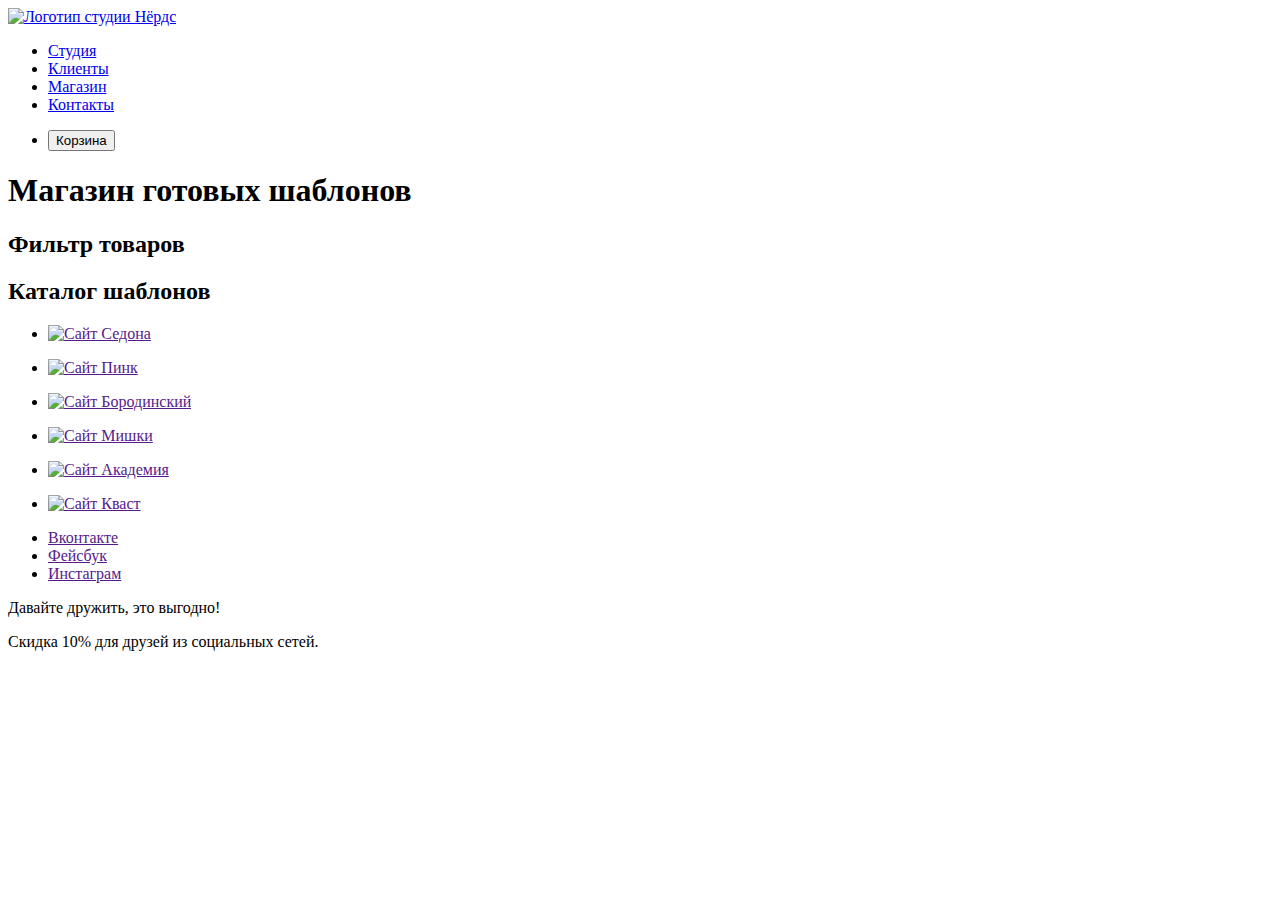
==== catalog.html @ 2052ce9f "Написал 1ю страницу и каталог" ====
<!DOCTYPE html>
<html lang="ru">
  <head>
    <meta charset="utf-8">
    <title>Магазин студии Нёрдс</title>
  </head>

  <body>

    <header>
      <nav>
        <a href="index.html">
          <img src="img/index-logo.svg" width="" height="" alt="Логотип студии Нёрдс">
        </a>
        <ul>
          <li><a href="#">Студия</a></li>
          <li><a href="#">Клиенты</a></li>
          <li class="site-navigation-activ"><a href="catalog.html">Магазин</a></li>
          <li><a href="#">Контакты</a></li>
        </ul>
        <ul>
          <li>
            <button type="button">Корзина</button>
          </li>
        </ul>
      </nav>
    </header>
    <main>
      <h1>Магазин готовых шаблонов</h1>
        <section class="filters">
          <h2>Фильтр товаров</h2>  <!--Скрытый заголовок-->
          <!--Здесь будет форма-->
        </section>
        <section class="catalog">
          <h2>Каталог шаблонов</h2>
          <ul>
            <li>
              <p>
                <a href="">
                  <img src="sedona.cvg" width="" height="" alt="Сайт Седона">
                </a>
              </p>
            </li>
            <li>
              <p>
                <a href="">
                  <img src="pink.cvg" width="" height="" alt="Сайт Пинк">
                </a>
              </p>
            </li>
            <li>
              <p>
                <a href="">
                  <img src="borodinski.cvg" width="" height="" alt="Сайт Бородинский">
                </a>
              </p>
            </li>
            <li>
              <p>
                <a href="">
                  <img src="mishki.cvg" width="" height="" alt="Сайт Мишки">
                </a>
              </p>
            </li>
            <li>
              <p>
                <a href="">
                  <img src="academy.cvg" width="" height="" alt="Сайт Академия">
                </a>
              </p>
            </li>
            <li>
              <p>
                <a href="">
                  <img src="cvast.cvg" width="" height="" alt="Сайт Кваст">
                </a>
              </p>
            </li>
          </ul>
        </section>
    </main>
    <footer>
      <ul>
        <li><a href="">Вконтакте</a></li>
        <li><a href="">Фейсбук</a></li>
        <li><a href="">Инстаграм</a></li>
      </ul>
      <p>Давайте дружить, это выгодно!</p>
      <p>Скидка 10% для друзей из социальных сетей.</p>
    </footer>
</body>
</html>
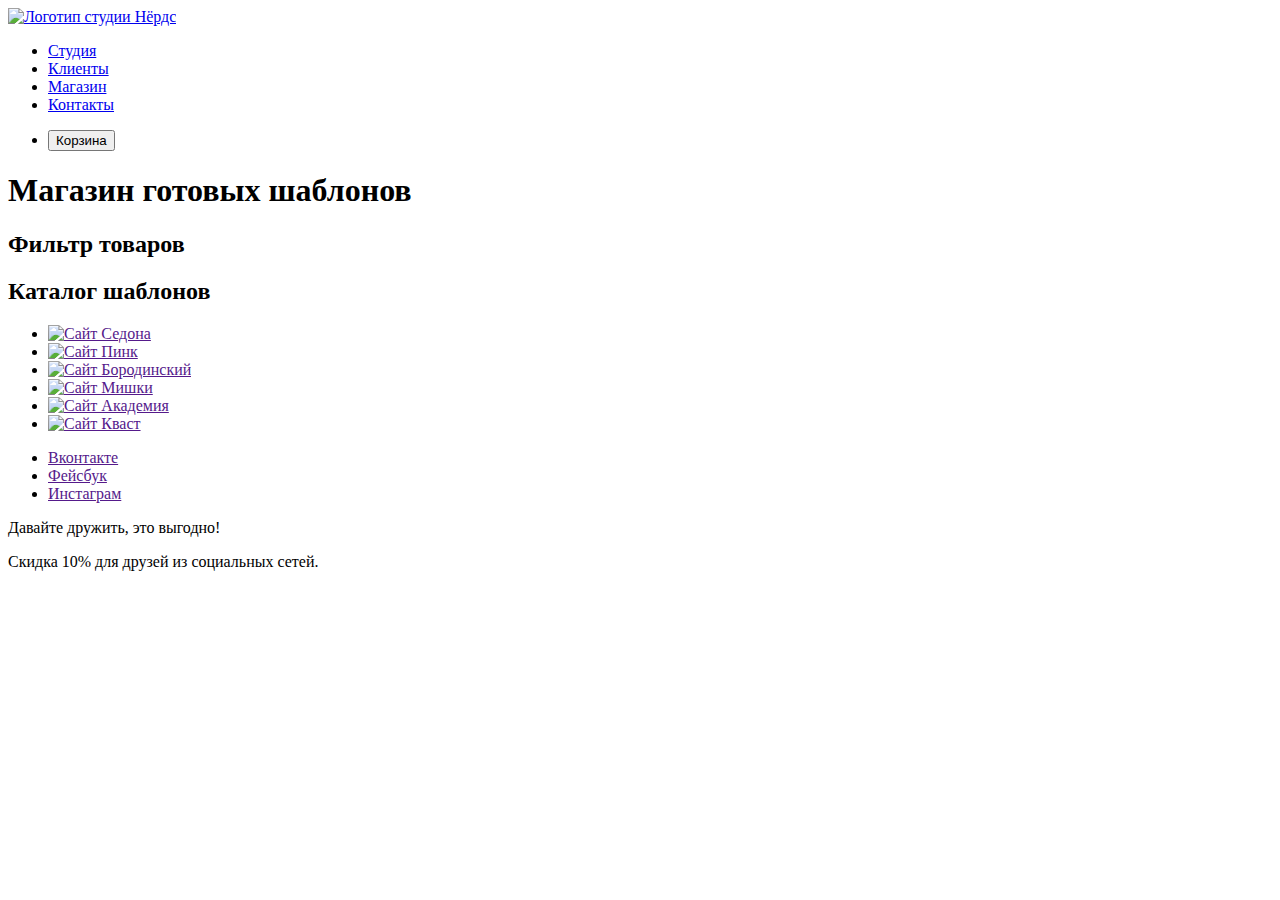
==== commit 8517b476: "Исправление №1" ====
--- a/catalog.html
+++ b/catalog.html
@@ -1,29 +1,29 @@
+
+
 <!DOCTYPE html>
 <html lang="ru">
   <head>
     <meta charset="utf-8">
     <title>Магазин студии Нёрдс</title>
   </head>
-
   <body>
-
     <header>
+      <a href="index.html">
+        <img src="img/index-logo.svg" width="" height="" alt="Логотип студии Нёрдс">
+      </a>
       <nav>
-        <a href="index.html">
-          <img src="img/index-logo.svg" width="" height="" alt="Логотип студии Нёрдс">
-        </a>
         <ul>
           <li><a href="#">Студия</a></li>
           <li><a href="#">Клиенты</a></li>
           <li class="site-navigation-activ"><a href="catalog.html">Магазин</a></li>
           <li><a href="#">Контакты</a></li>
         </ul>
-        <ul>
-          <li>
-            <button type="button">Корзина</button>
-          </li>
-        </ul>
       </nav>
+      <ul>
+        <li>
+          <button type="button">Корзина</button>
+        </li>
+      </ul>
     </header>
     <main>
       <h1>Магазин готовых шаблонов</h1>
@@ -35,46 +35,34 @@
           <h2>Каталог шаблонов</h2>
           <ul>
             <li>
-              <p>
-                <a href="">
-                  <img src="sedona.cvg" width="" height="" alt="Сайт Седона">
-                </a>
-              </p>
+              <a href="">
+                <img src="sedona.cvg" width="" height="" alt="Сайт Седона">
+              </a>
             </li>
             <li>
-              <p>
-                <a href="">
-                  <img src="pink.cvg" width="" height="" alt="Сайт Пинк">
-                </a>
-              </p>
+              <a href="">
+                <img src="pink.cvg" width="" height="" alt="Сайт Пинк">
+              </a>
             </li>
             <li>
-              <p>
-                <a href="">
-                  <img src="borodinski.cvg" width="" height="" alt="Сайт Бородинский">
-                </a>
-              </p>
+              <a href="">
+                <img src="borodinski.cvg" width="" height="" alt="Сайт Бородинский">
+              </a>
             </li>
             <li>
-              <p>
-                <a href="">
-                  <img src="mishki.cvg" width="" height="" alt="Сайт Мишки">
-                </a>
-              </p>
+              <a href="">
+                <img src="mishki.cvg" width="" height="" alt="Сайт Мишки">
+              </a>
             </li>
             <li>
-              <p>
-                <a href="">
-                  <img src="academy.cvg" width="" height="" alt="Сайт Академия">
-                </a>
-              </p>
+              <a href="">
+                <img src="academy.cvg" width="" height="" alt="Сайт Академия">
+              </a>
             </li>
             <li>
-              <p>
-                <a href="">
-                  <img src="cvast.cvg" width="" height="" alt="Сайт Кваст">
-                </a>
-              </p>
+              <a href="">
+                <img src="cvast.cvg" width="" height="" alt="Сайт Кваст">
+              </a>
             </li>
           </ul>
         </section>
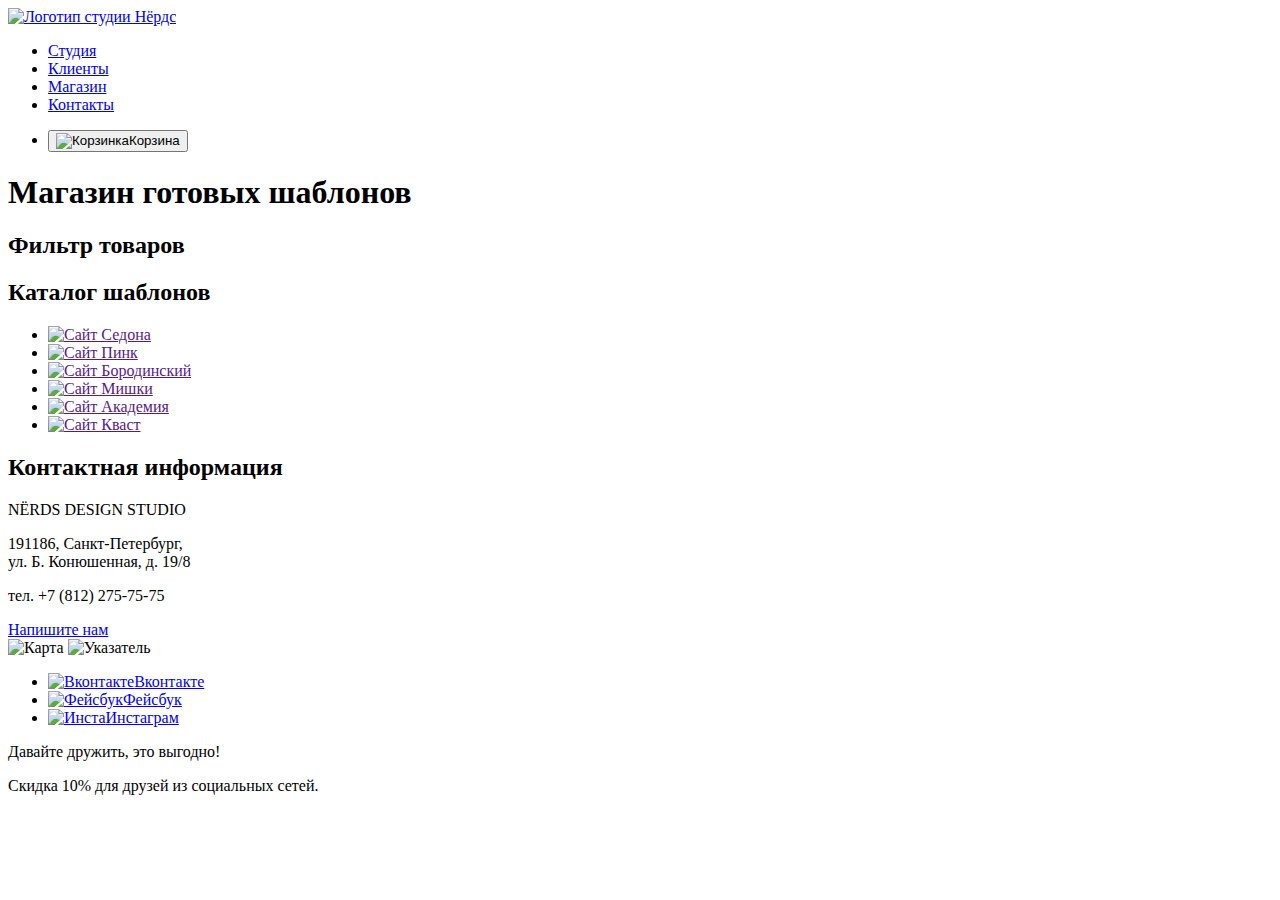
==== commit dda0a536: "Задание 3 попытка 1" ====
--- a/catalog.html
+++ b/catalog.html
@@ -1,5 +1,3 @@
-
-
 <!DOCTYPE html>
 <html lang="ru">
   <head>
@@ -21,14 +19,16 @@
       </nav>
       <ul>
         <li>
-          <button type="button">Корзина</button>
+          <button type="button">
+            <img src="img/cart-icon.svg" alt="Корзинка" style="vertical-align: middle">Корзина</button>
         </li>
       </ul>
     </header>
     <main>
       <h1>Магазин готовых шаблонов</h1>
         <section class="filters">
-          <h2>Фильтр товаров</h2>  <!--Скрытый заголовок-->
+          <!-- <Будет cкрытым -->
+          <h2>Фильтр товаров</h2>
           <!--Здесь будет форма-->
         </section>
         <section class="catalog">
@@ -36,42 +36,55 @@
           <ul>
             <li>
               <a href="">
-                <img src="sedona.cvg" width="" height="" alt="Сайт Седона">
+                <img src="img/sedona.jpg" width="360" height="576" alt="Сайт Седона">
               </a>
             </li>
             <li>
               <a href="">
-                <img src="pink.cvg" width="" height="" alt="Сайт Пинк">
+                <img src="img/pink.jpg" width="360" height="576" alt="Сайт Пинк">
               </a>
             </li>
             <li>
               <a href="">
-                <img src="borodinski.cvg" width="" height="" alt="Сайт Бородинский">
+                <img src="img/barbershop.jpg" width="360" height="576" alt="Сайт Бородинский">
               </a>
             </li>
             <li>
               <a href="">
-                <img src="mishki.cvg" width="" height="" alt="Сайт Мишки">
+                <img src="img/mishka.jpg" width="360" height="576" alt="Сайт Мишки">
               </a>
             </li>
             <li>
               <a href="">
-                <img src="academy.cvg" width="" height="" alt="Сайт Академия">
+                <img src="img/aplus.jpg" width="360" height="576" alt="Сайт Академия">
               </a>
             </li>
             <li>
               <a href="">
-                <img src="cvast.cvg" width="" height="" alt="Сайт Кваст">
+                <img src="img/kvast.jpg" width="360" height="576" alt="Сайт Кваст">
               </a>
             </li>
           </ul>
         </section>
+        <section>
+          <!-- <Будет cкрытым -->
+          <h2>Контактная информация</h2>
+          <p>NЁRDS DESIGN STUDIO</p>
+          <p>191186, Санкт-Петербург,<br>
+            ул. Б. Конюшенная, д. 19/8</p>
+          <p>тел. +7 (812) 275-75-75</p>
+          <a href="#">Напишите нам</a>
+        </section>
+        <div>
+          <img src="img/map 2.png" width="1440" height="416" alt="Карта">
+          <img src="img/map-marker.png" width="231" height="190" alt="Указатель">
+        </div>
     </main>
     <footer>
       <ul>
-        <li><a href="">Вконтакте</a></li>
-        <li><a href="">Фейсбук</a></li>
-        <li><a href="">Инстаграм</a></li>
+        <li><a href="https://vk.com"><img src="img/vk-icon.png" width="26" height="15" alt="Вконтакте">Вконтакте</a></li>
+        <li><a href="https://uk-ua.facebook.com"><img src="img/fb-icon.png" width="12" height="22" alt="Фейсбук">Фейсбук</a></li>
+        <li><a href="https://www.instagram.com"><img src="img/insta-icon.png" width="21" height="21" alt="Инста">Инстаграм</a></li>
       </ul>
       <p>Давайте дружить, это выгодно!</p>
       <p>Скидка 10% для друзей из социальных сетей.</p>
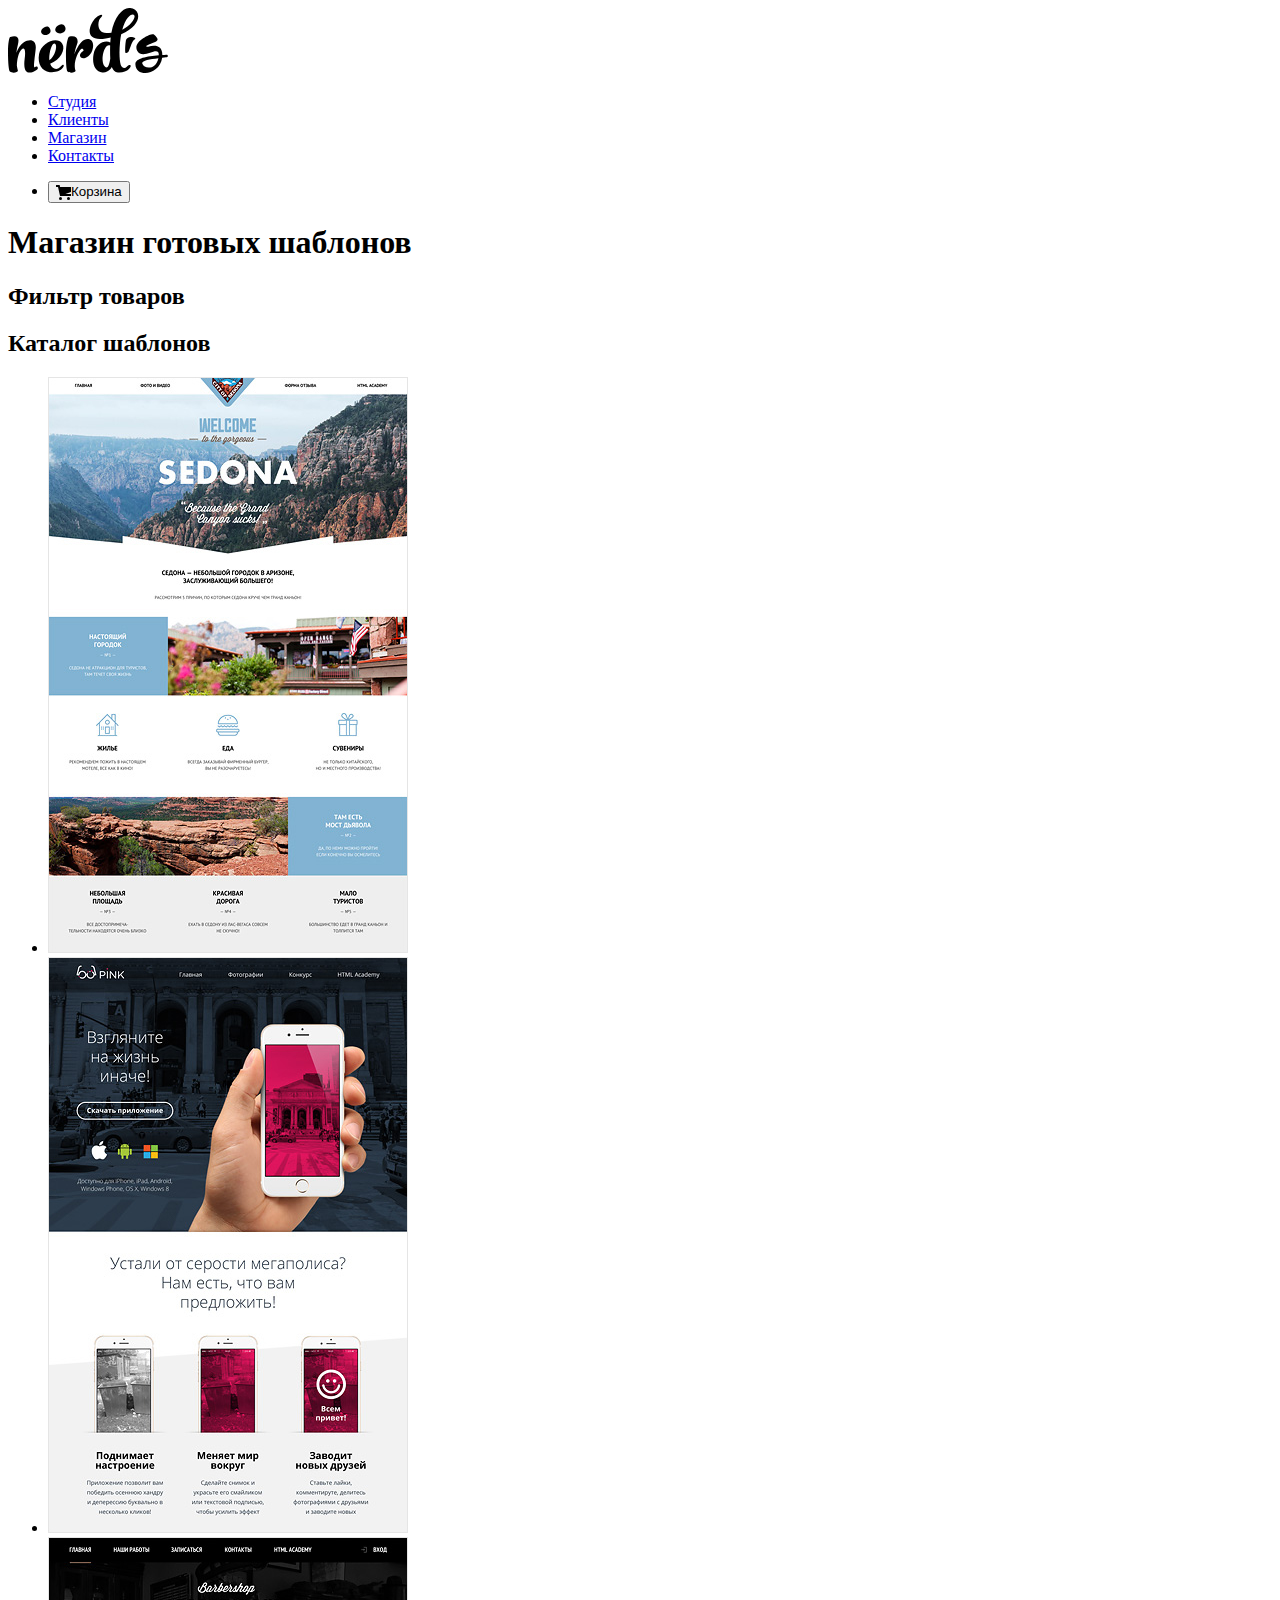
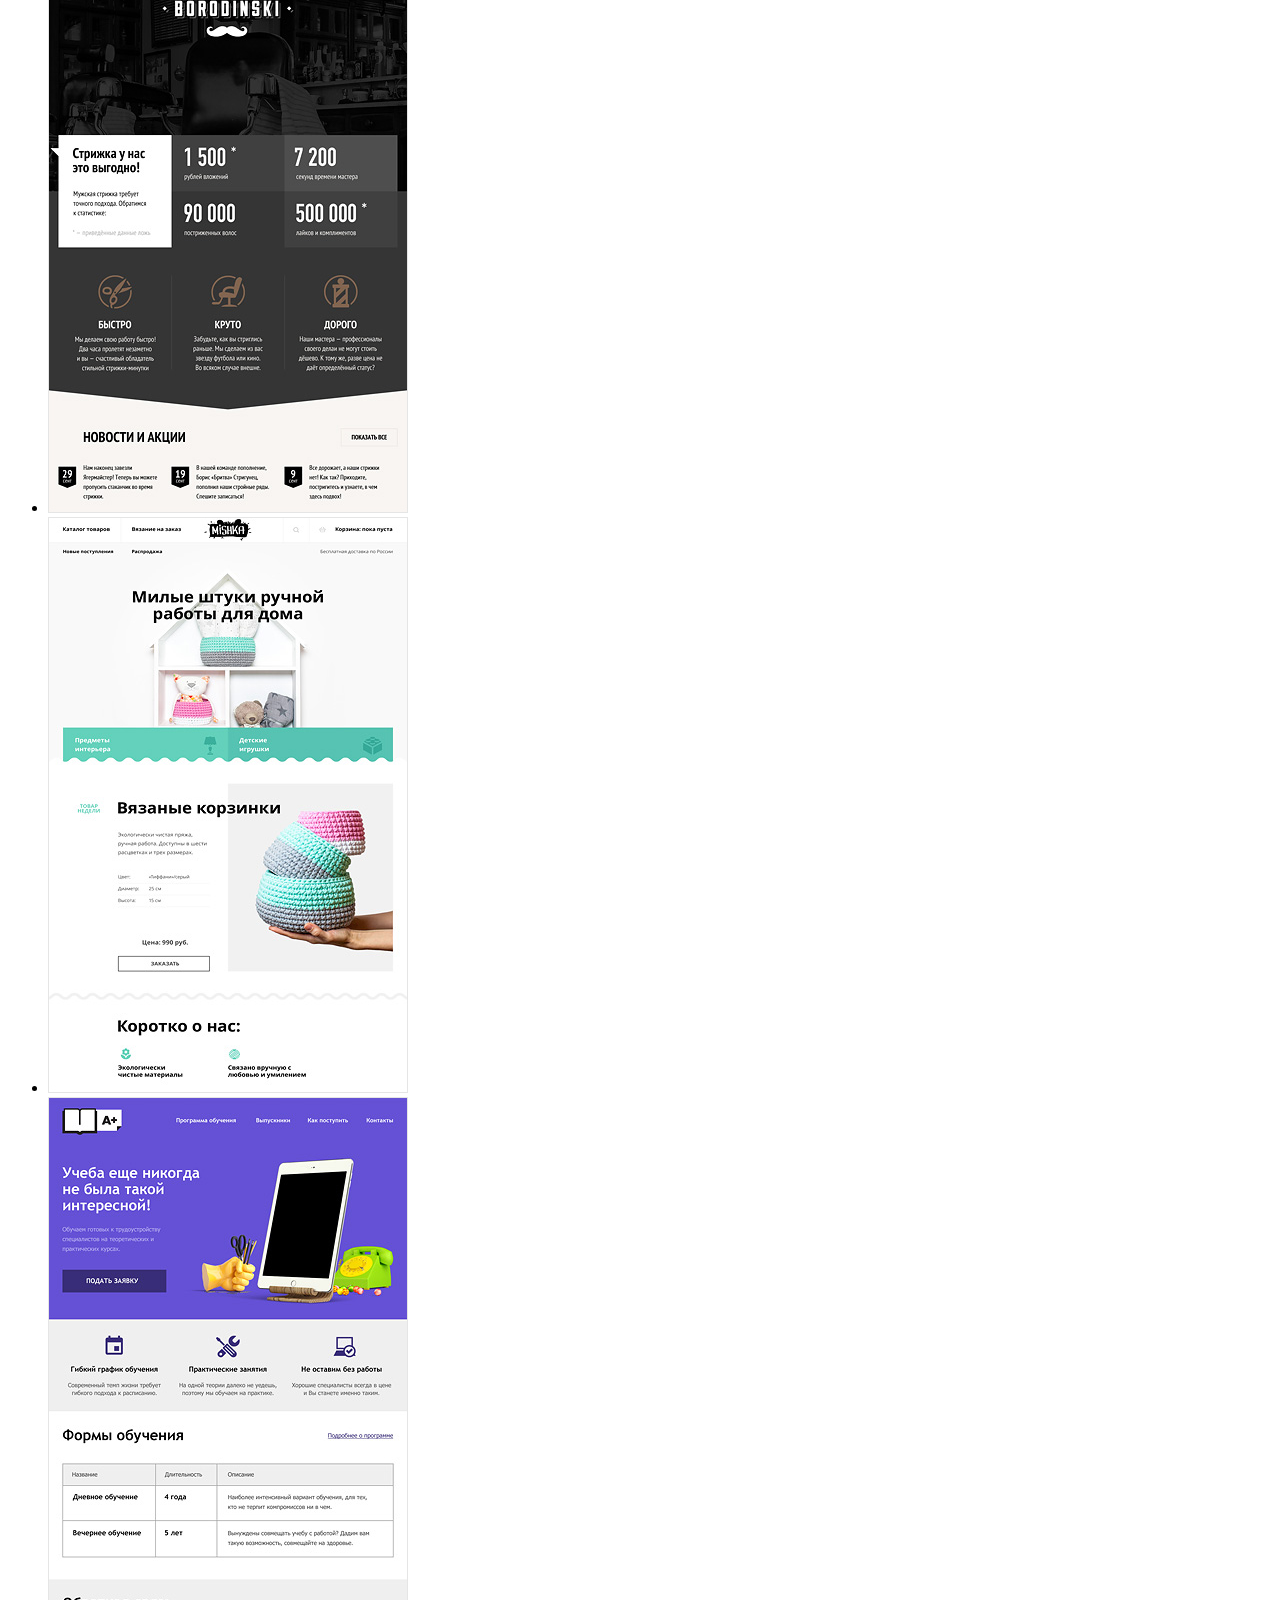
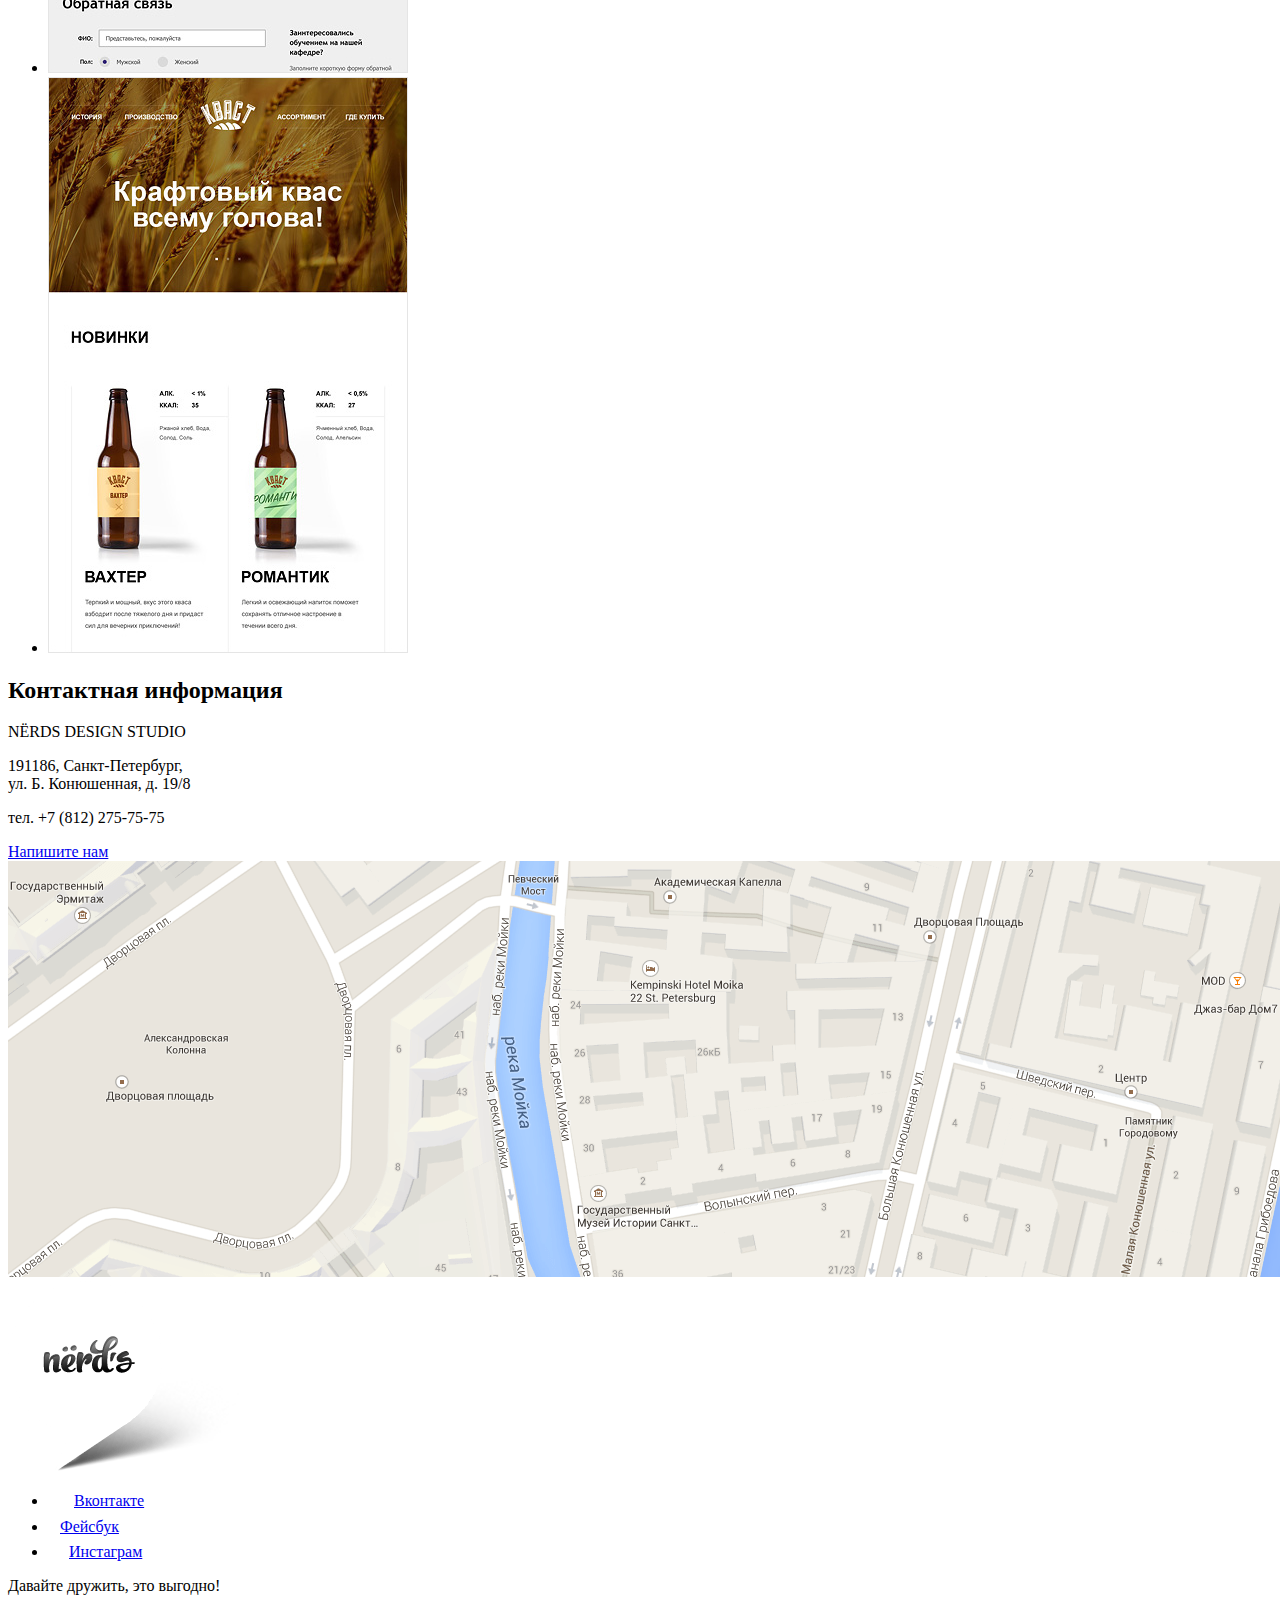
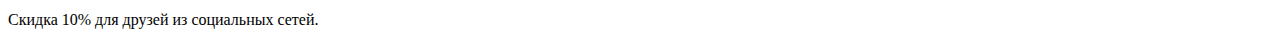
==== commit 04e3143a: "Добавил форму+исправления" ====
--- a/catalog.html
+++ b/catalog.html
@@ -61,7 +61,7 @@
             </li>
             <li>
               <a href="">
-                <img src="img/kvast.jpg" width="360" height="576" alt="Сайт Кваст">
+                <img src="img/shop-cvast.jpg" width="360" height="576" alt="Сайт Кваст">
               </a>
             </li>
           </ul>
@@ -76,7 +76,7 @@
           <a href="#">Напишите нам</a>
         </section>
         <div>
-          <img src="img/map 2.png" width="1440" height="416" alt="Карта">
+          <img src="img/map.png" width="1440" height="416" alt="Карта">
           <img src="img/map-marker.png" width="231" height="190" alt="Указатель">
         </div>
     </main>
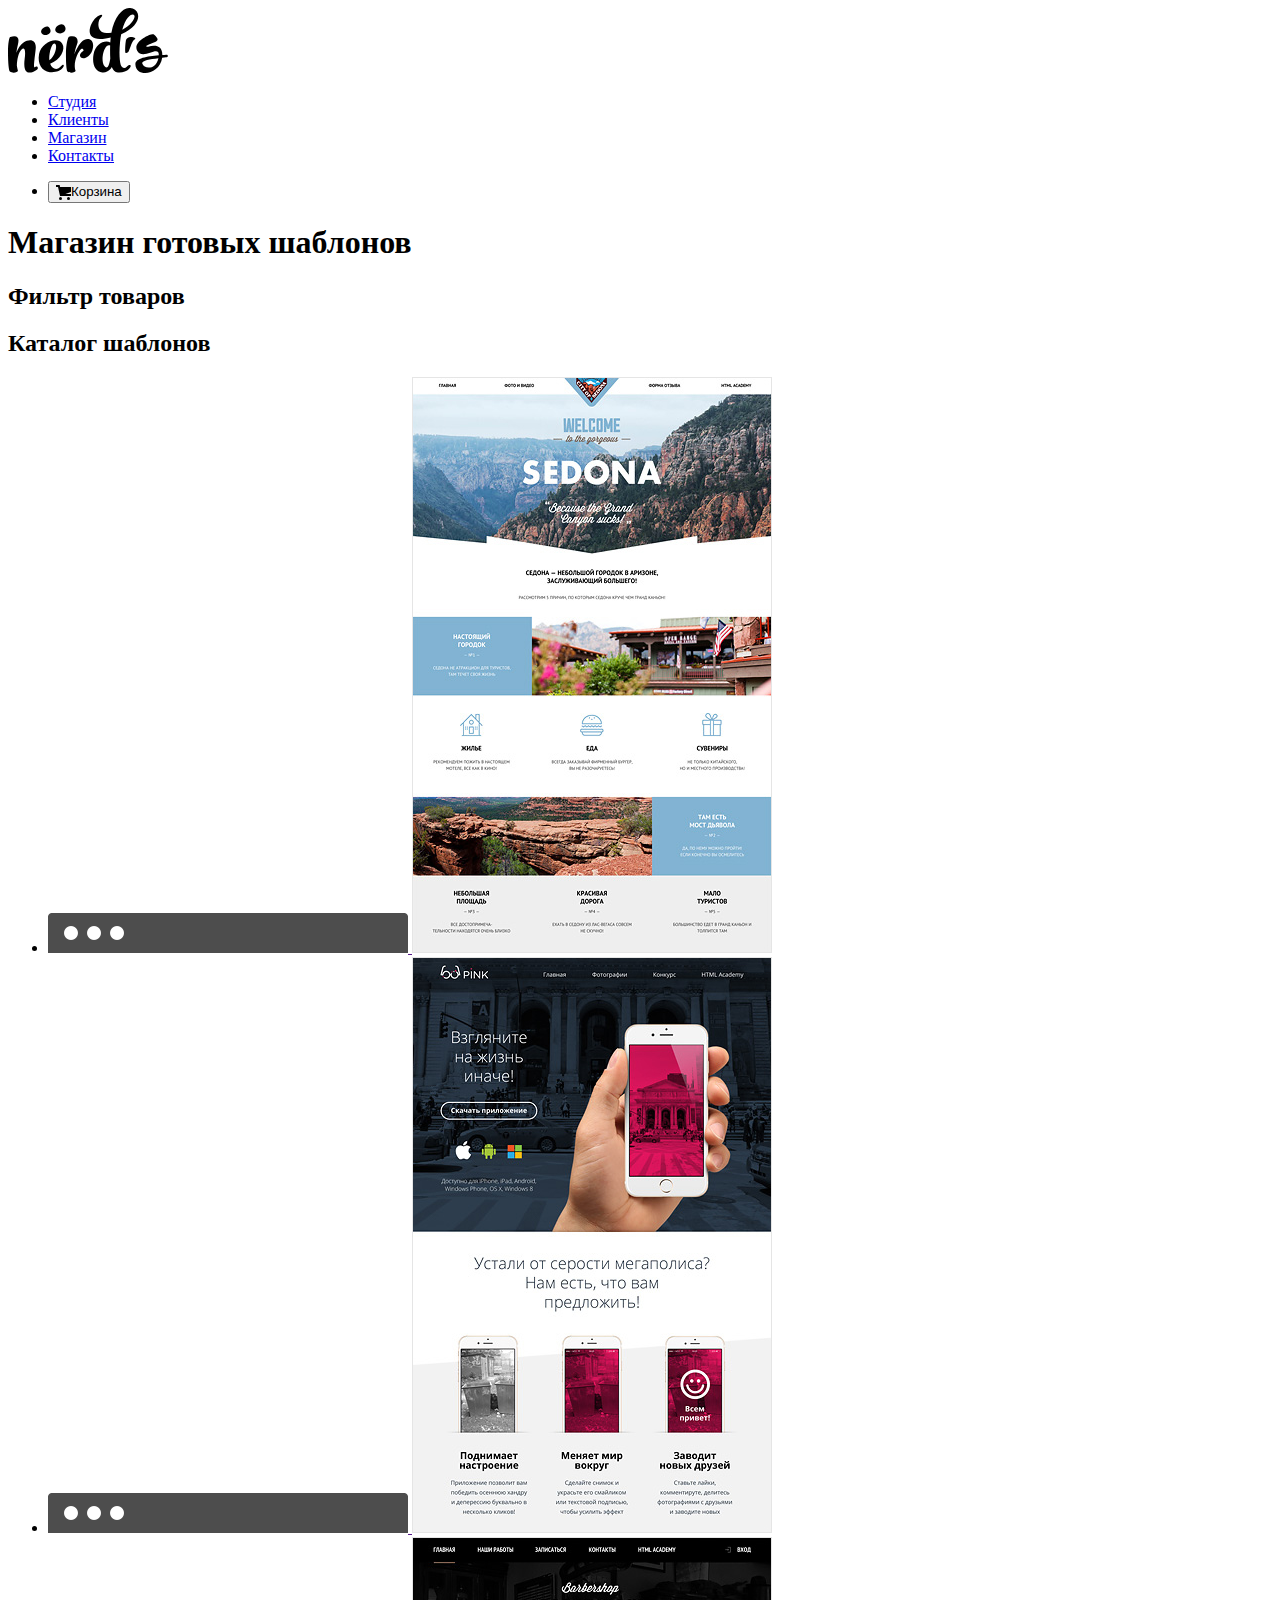
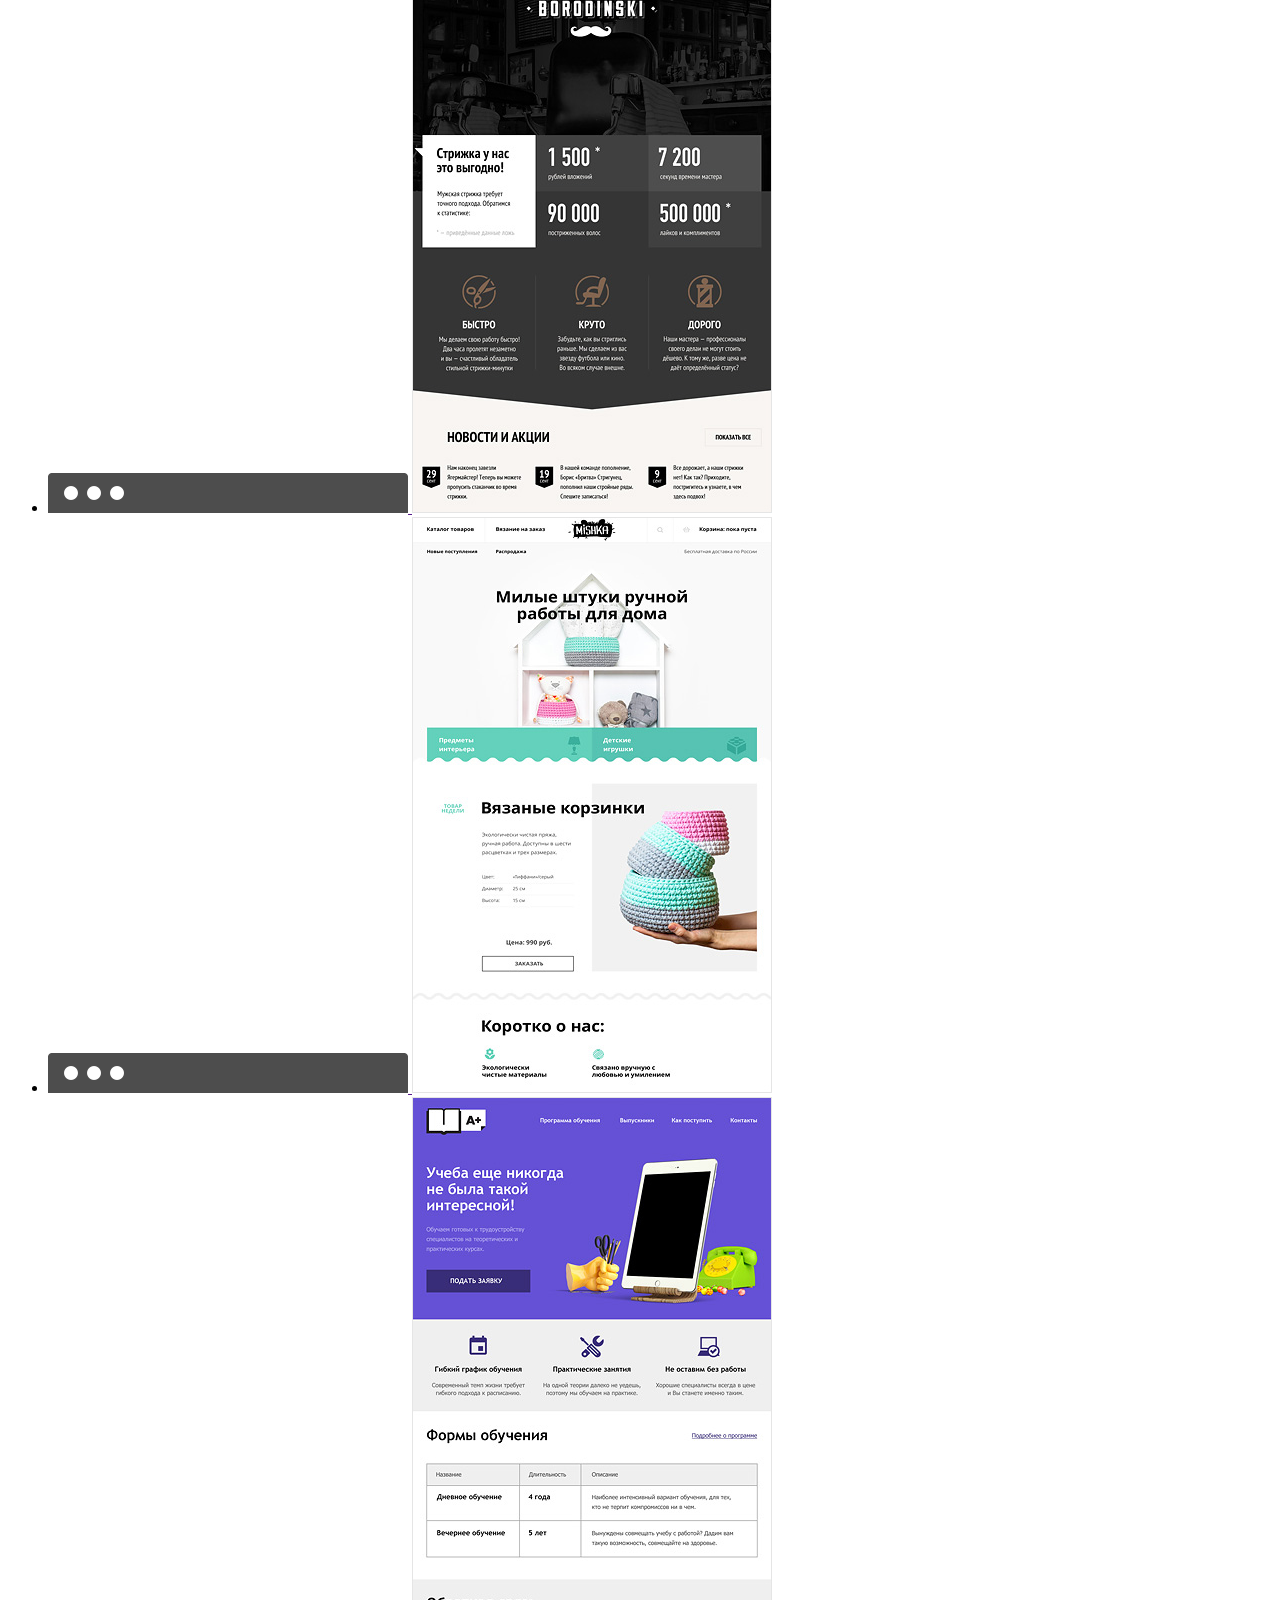
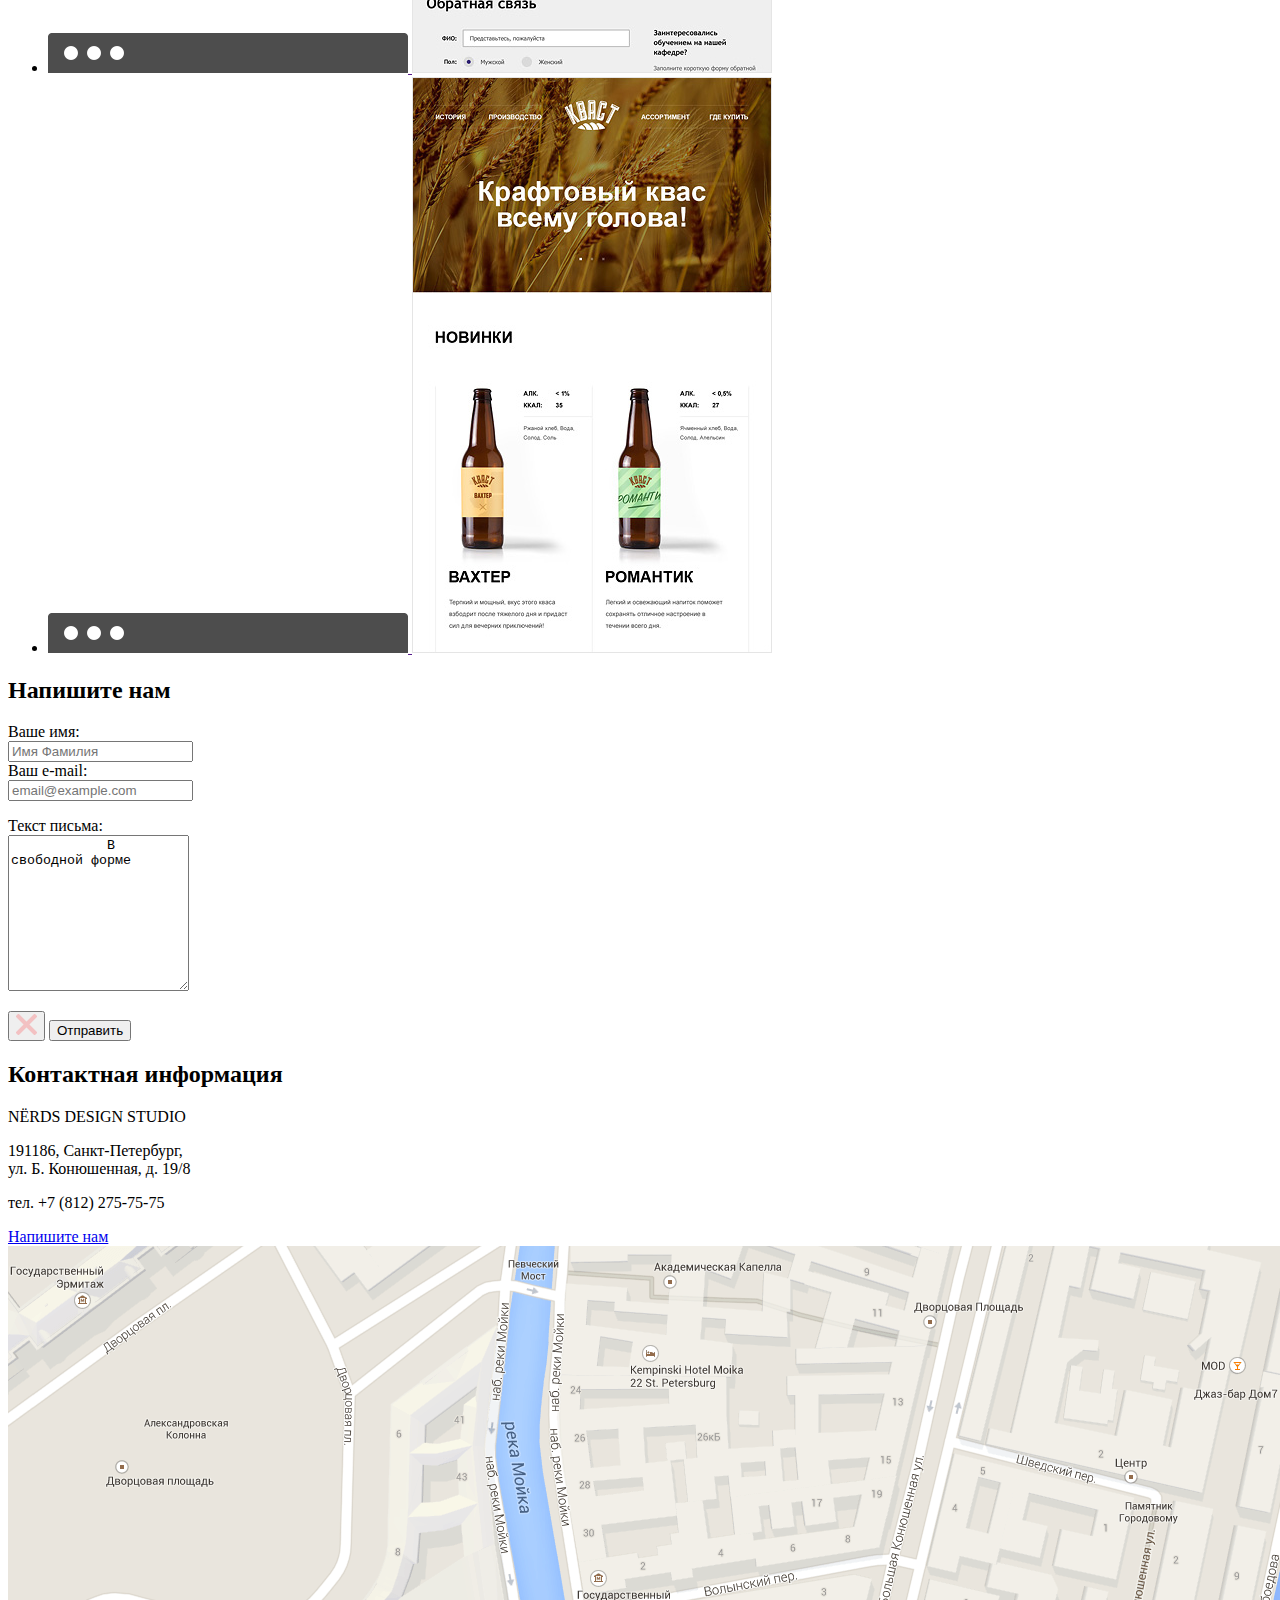
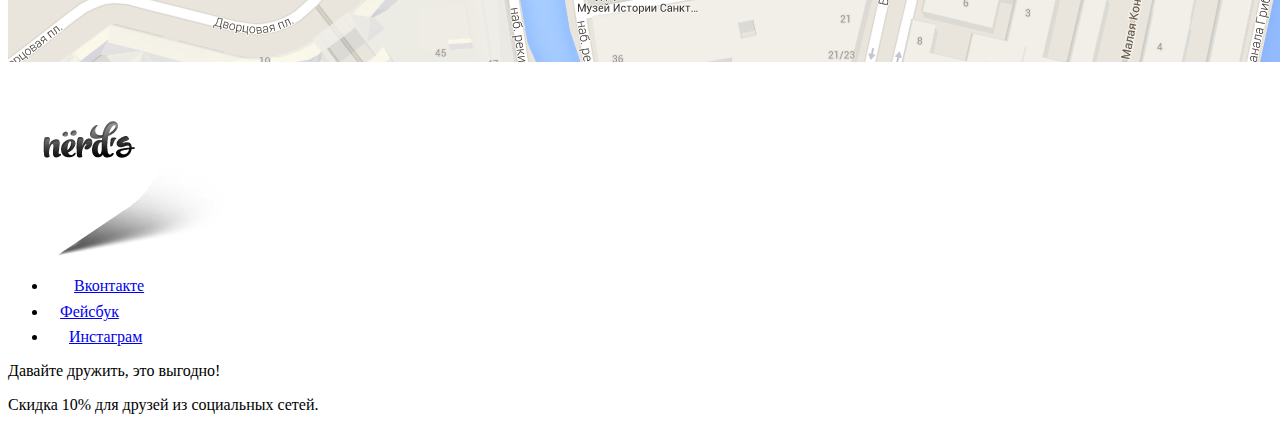
==== commit 18046df7: "Добавил шапки сайтов в каталоге" ====
--- a/catalog.html
+++ b/catalog.html
@@ -36,36 +36,62 @@
           <ul>
             <li>
               <a href="">
+                <img src="img/browser.svg" width="360" height="40" alt="Шапка браузера сайта Седона">
                 <img src="img/sedona.jpg" width="360" height="576" alt="Сайт Седона">
               </a>
             </li>
             <li>
               <a href="">
+                <img src="img/browser.svg" width="360" height="40" alt="Шапка браузера сайта Пинк">
                 <img src="img/pink.jpg" width="360" height="576" alt="Сайт Пинк">
               </a>
             </li>
             <li>
               <a href="">
+                <img src="img/browser.svg" width="360" height="40" alt="Шапка браузера сайта Бородинский">
                 <img src="img/barbershop.jpg" width="360" height="576" alt="Сайт Бородинский">
               </a>
             </li>
             <li>
               <a href="">
-                <img src="img/mishka.jpg" width="360" height="576" alt="Сайт Мишки">
+                <img src="img/browser.svg" width="360" height="40" alt="Шапка браузера сайта Мишка">
+                <img src="img/mishka.jpg" width="360" height="576" alt="Сайт Мишка">
               </a>
             </li>
             <li>
               <a href="">
-                <img src="img/aplus.jpg" width="360" height="576" alt="Сайт Академия">
+                <img src="img/browser.svg" width="360" height="40" alt="Шапка браузера сайта Aplus">
+                <img src="img/aplus.jpg" width="360" height="576" alt="Сайт Aplus">
               </a>
             </li>
             <li>
               <a href="">
+                <img src="img/browser.svg" width="360" height="40" alt="Шапка браузера сайта Кваст">
                 <img src="img/shop-cvast.jpg" width="360" height="576" alt="Сайт Кваст">
               </a>
             </li>
           </ul>
         </section>
+        <form class="napishite_nam" method="post"
+              action="https://echo.htmlacademy.ru">
+          <H2>Напишите нам</H2>
+          <label for="user-name">Ваше имя:</label><br>
+          <input id="user-name" type="text"
+                 name="fio" placeholder="Имя Фамилия"><br>
+          <label for="user-mail">Ваш e-mail:</label><br>
+          <input id="user-mail" type="text"
+                 name="email" placeholder="email@example.com">
+          <p>
+            <label for="textmail-field">Текст письма:</label><br>
+            <textarea name="textmail" id="textmail-field" rows="10">
+            В свободной форме
+            </textarea>
+          </p>
+          <button type="button">
+            <img src="img/close-cross.png" alt="крестик закрыть форму">
+          </button>
+          <button type="submit">Отправить</button>
+        </form>
         <section>
           <!-- <Будет cкрытым -->
           <h2>Контактная информация</h2>
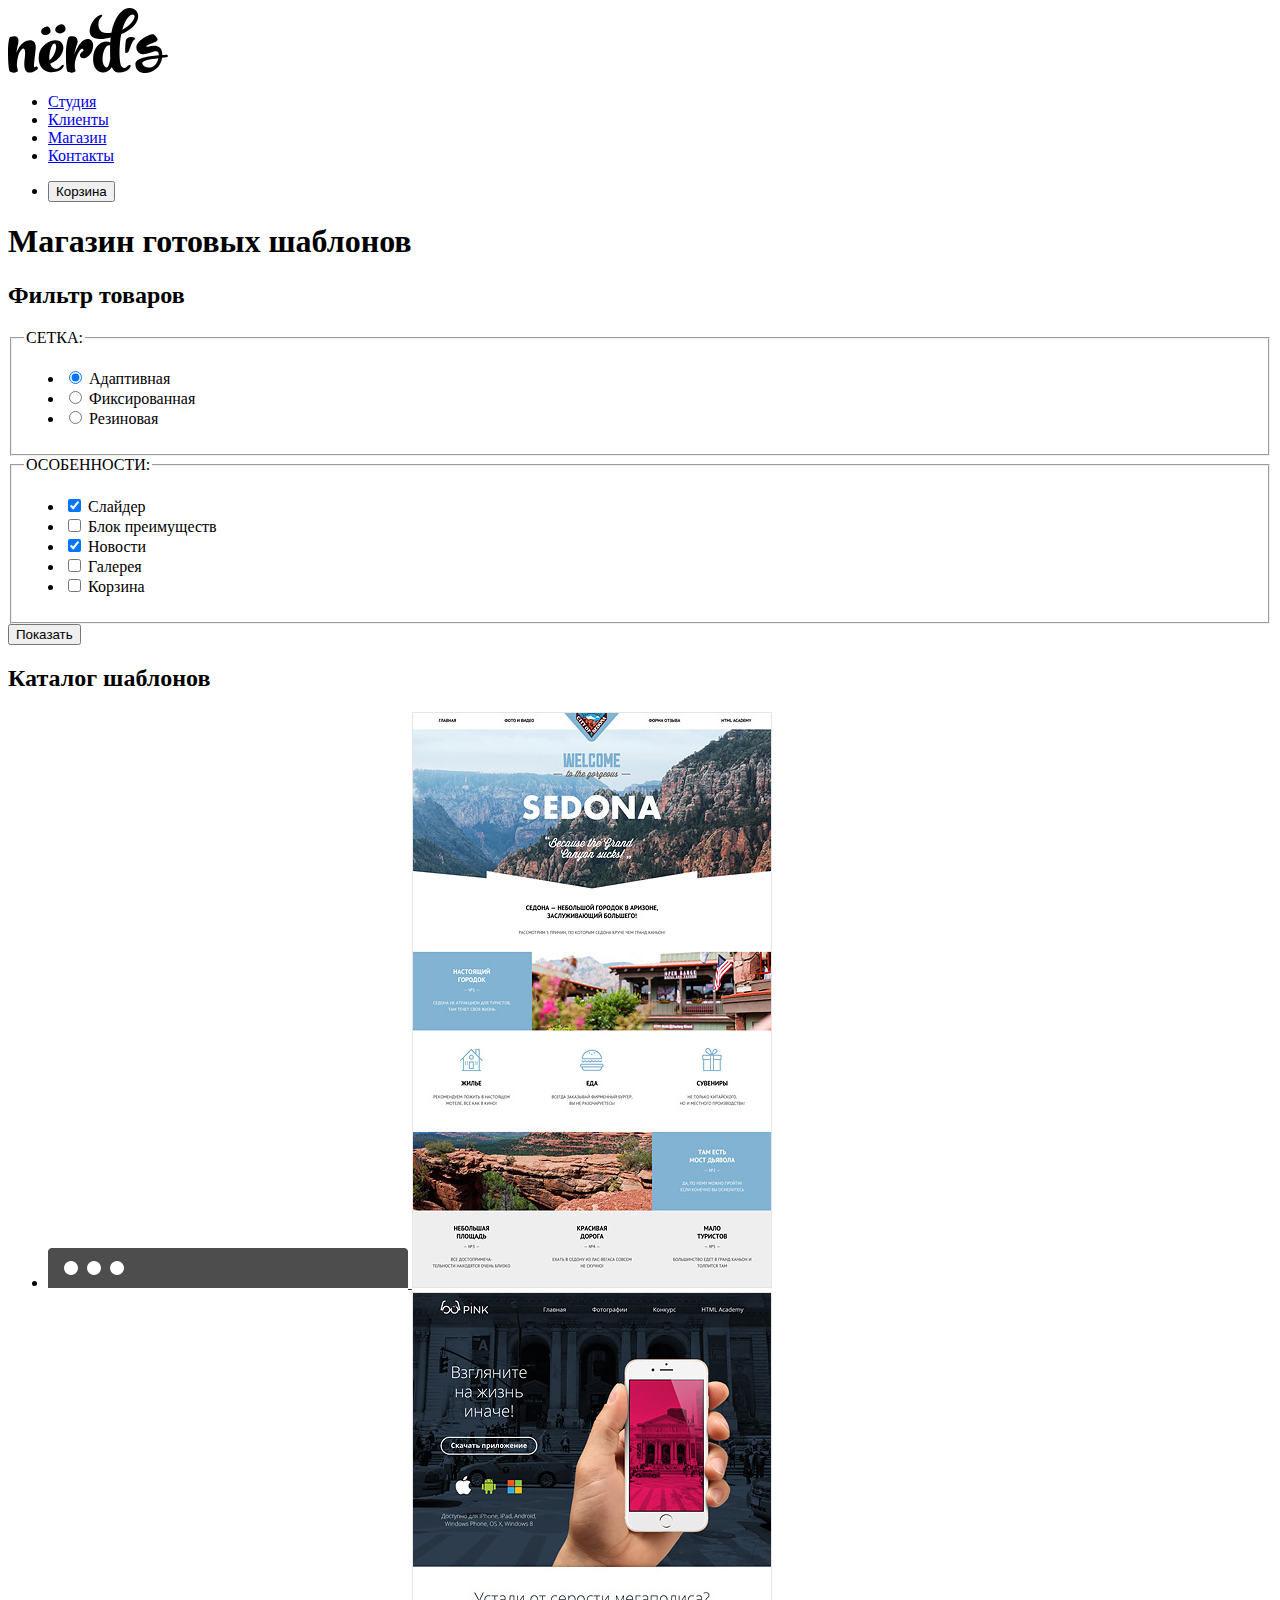
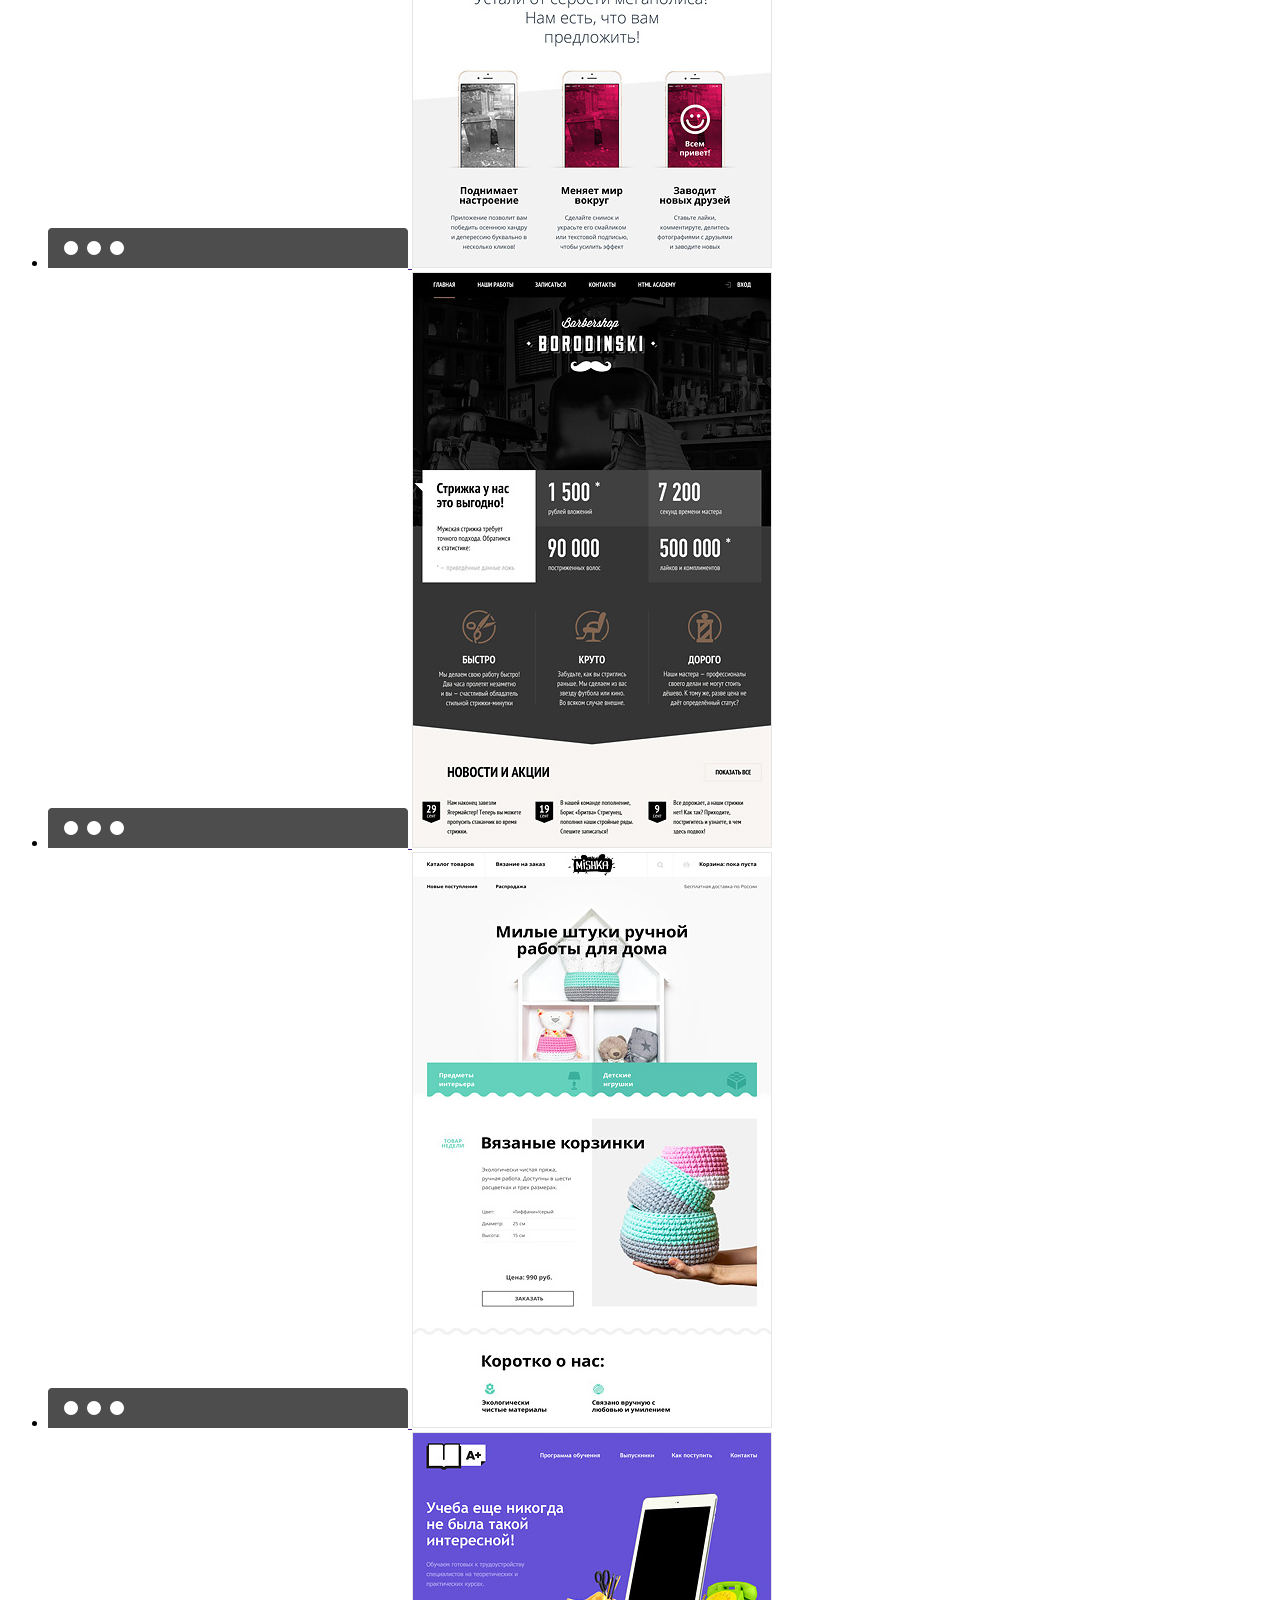
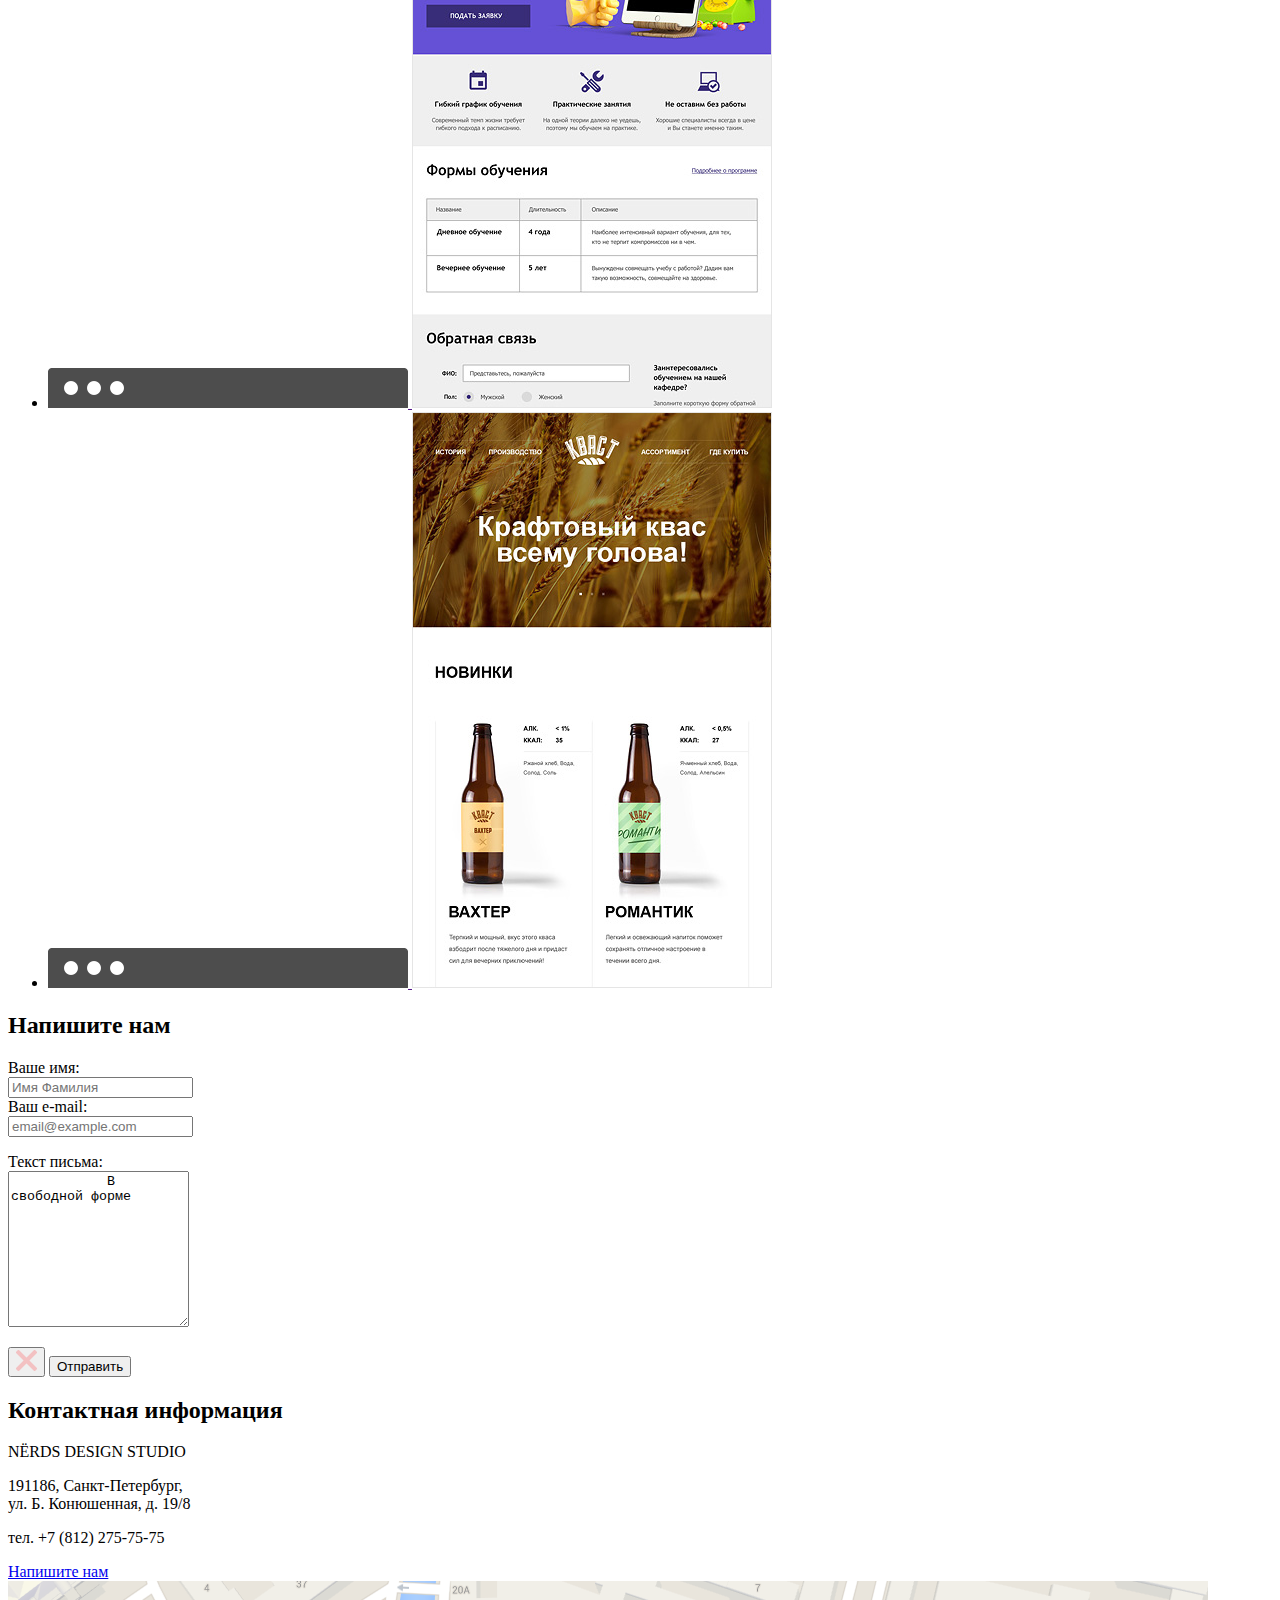
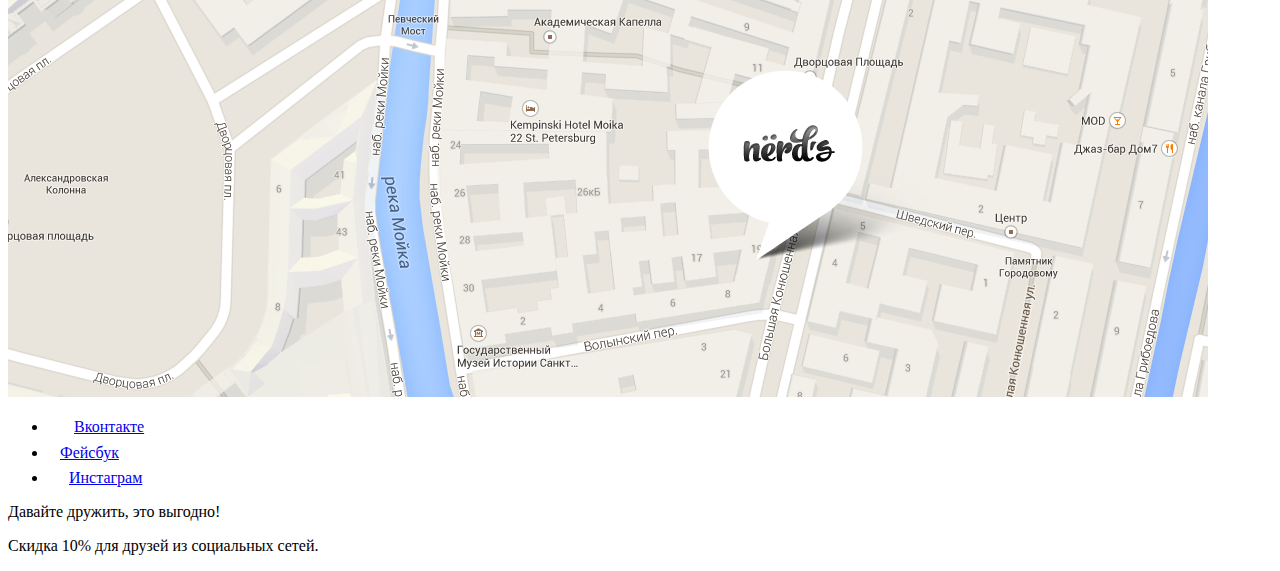
==== commit 30d32cf1: "Задание 4 попытка 1" ====
--- a/catalog.html
+++ b/catalog.html
@@ -3,6 +3,7 @@
   <head>
     <meta charset="utf-8">
     <title>Магазин студии Нёрдс</title>
+    <link rel="stylesheet" href="style.css">
   </head>
   <body>
     <header>
@@ -19,8 +20,7 @@
       </nav>
       <ul>
         <li>
-          <button type="button">
-            <img src="img/cart-icon.svg" alt="Корзинка" style="vertical-align: middle">Корзина</button>
+          <button type="button">Корзина</button>
         </li>
       </ul>
     </header>
@@ -28,11 +28,55 @@
       <h1>Магазин готовых шаблонов</h1>
         <section class="filters">
           <!-- <Будет cкрытым -->
-          <h2>Фильтр товаров</h2>
-          <!--Здесь будет форма-->
+          <h2 class="visually-hidden">Фильтр товаров</h2>
+            <form method="get" action="https://echo.htmlacademy.ru">
+              <fieldset>
+                <legend>СЕТКА:</legend>
+                <ul>
+                  <li>
+                    <input type="radio" name="grid-group" value="adaptive" id="filter-adaptive" checked>
+                    <label for="filter-adaptive">Адаптивная</label>
+                  </li>
+                  <li>
+                    <input type="radio" name="grid-group" value="fixed" id="filter-fixed">
+                    <label for="filter-fixed">Фиксированная</label>
+                  </li>
+                  <li>
+                    <input type="radio" name="grid-group" value="rubber" id="filter-rubber">
+                    <label for="filter-rubber">Резиновая</label>
+                  </li>
+                </ul>
+              </fieldset>
+              <fieldset>
+                <legend>ОСОБЕННОСТИ:</legend>
+                <ul>
+                  <li>
+                    <input type="checkbox" name="Slider" id="filter-Slider" checked>
+                    <label for="filter-Slider">Слайдер</label>
+                  </li>
+                  <li>
+                    <input type="checkbox" name="advantages" id="filter-advantages">
+                    <label for="filter-advantages">Блок преимуществ</label>
+                  </li>
+                  <li>
+                    <input type="checkbox" name="news" id="filter-news" checked>
+                    <label for="filter-news">Новости</label>
+                  </li>
+                  <li>
+                    <input type="checkbox" name="gallery" id="filter-gallery">
+                    <label for="filter-gallery">Галерея</label>
+                  </li>
+                  <li>
+                    <input type="checkbox" name="Basket" id="filter-Basket">
+                    <label for="filter-Basket">Корзина</label>
+                  </li>
+                </ul>
+              </fieldset>
+              <button type="submit">Показать</button>
+            </form>
         </section>
         <section class="catalog">
-          <h2>Каталог шаблонов</h2>
+          <h2 class="visually-hidden">Каталог шаблонов</h2>
           <ul>
             <li>
               <a href="">
@@ -94,7 +138,7 @@
         </form>
         <section>
           <!-- <Будет cкрытым -->
-          <h2>Контактная информация</h2>
+          <h2 class="visually-hidden">Контактная информация</h2>
           <p>NЁRDS DESIGN STUDIO</p>
           <p>191186, Санкт-Петербург,<br>
             ул. Б. Конюшенная, д. 19/8</p>
@@ -102,8 +146,7 @@
           <a href="#">Напишите нам</a>
         </section>
         <div>
-          <img src="img/map.png" width="1440" height="416" alt="Карта">
-          <img src="img/map-marker.png" width="231" height="190" alt="Указатель">
+          <img src="img/map-m.png" width="1200" height="416" alt="Карта">
         </div>
     </main>
     <footer>
--- a/style.css
+++ b/style.css
@@ -0,0 +1,39 @@
+a.logo-academy {
+  background: url(img/htmlacademy-comfort.png); /* Путь к файлу с исходным рисунком  */
+  display: block; /*  Рисунок как блочный элемент */
+  width: 199px; /* Ширина рисунка */
+  height: 68px; /*  Высота рисунка */
+}
+a.logo-academy:hover {
+  background: url(img/htmlacademy-steering.png); /* Путь к файлу с заменяемым рисунком  */
+}
+
+a.logo-Borodinski {
+  background: url(img/barbershop-comfort.png); /* Путь к файлу с исходным рисунком  */
+  display: block; /*  Рисунок как блочный элемент */
+  width: 209px; /* Ширина рисунка */
+  height: 90px; /*  Высота рисунка */
+}
+a.logo-Borodinski:hover {
+  background: url(img/barbershop-steering.png); /* Путь к файлу с заменяемым рисунком  */
+}
+
+a.logo-Pink {
+  background: url(img/pink-comfort.png); /* Путь к файлу с исходным рисунком  */
+  display: block; /*  Рисунок как блочный элемент */
+  width: 185px; /* Ширина рисунка */
+  height: 52px; /*  Высота рисунка */
+}
+a.logo-Pink:hover {
+  background: url(img/pink-steering.png); /* Путь к файлу с заменяемым рисунком  */
+}
+
+a.logo-Mishka {
+  background: url(img/mishka-comfort.png); /* Путь к файлу с исходным рисунком  */
+  display: block; /*  Рисунок как блочный элемент */
+  width: 173px; /* Ширина рисунка */
+  height: 84px; /*  Высота рисунка */
+}
+a.logo-Mishka:hover {
+  background: url(img/mishka-steering.png); /* Путь к файлу с заменяемым рисунком  */
+}
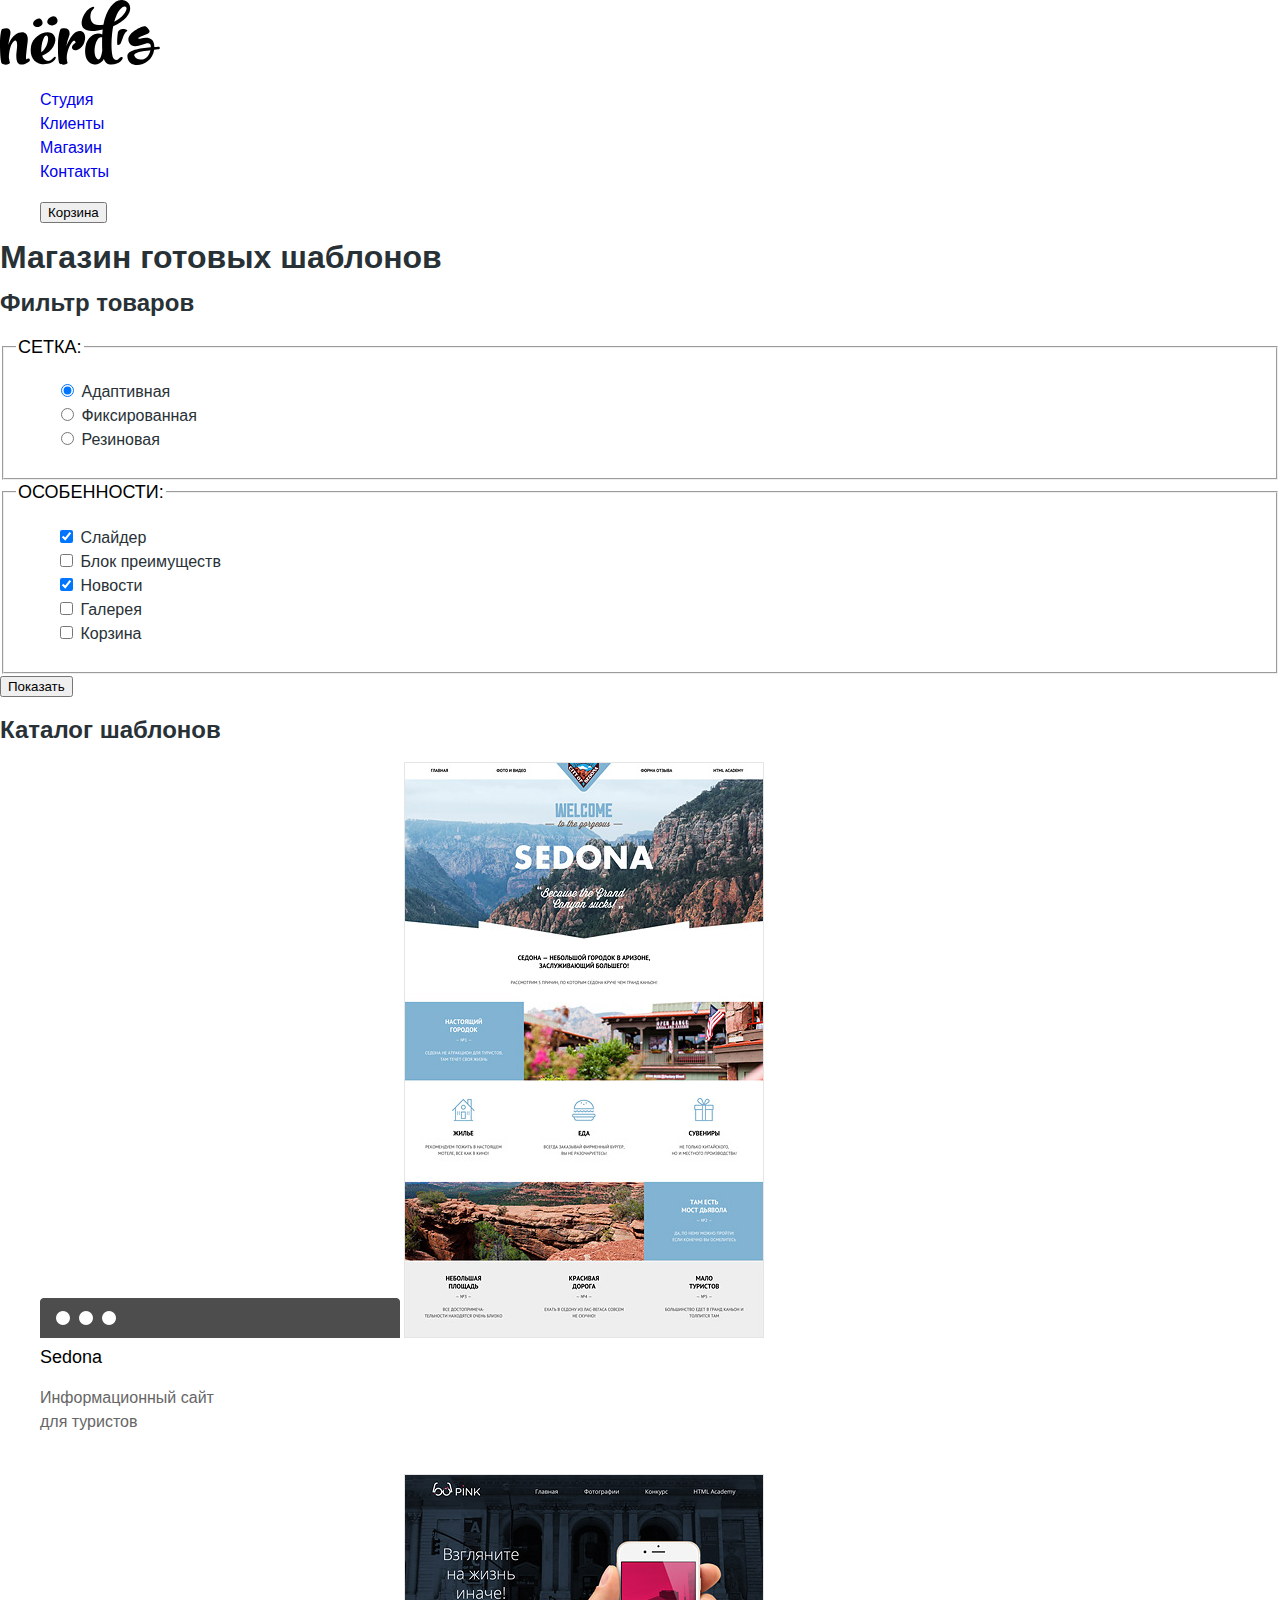
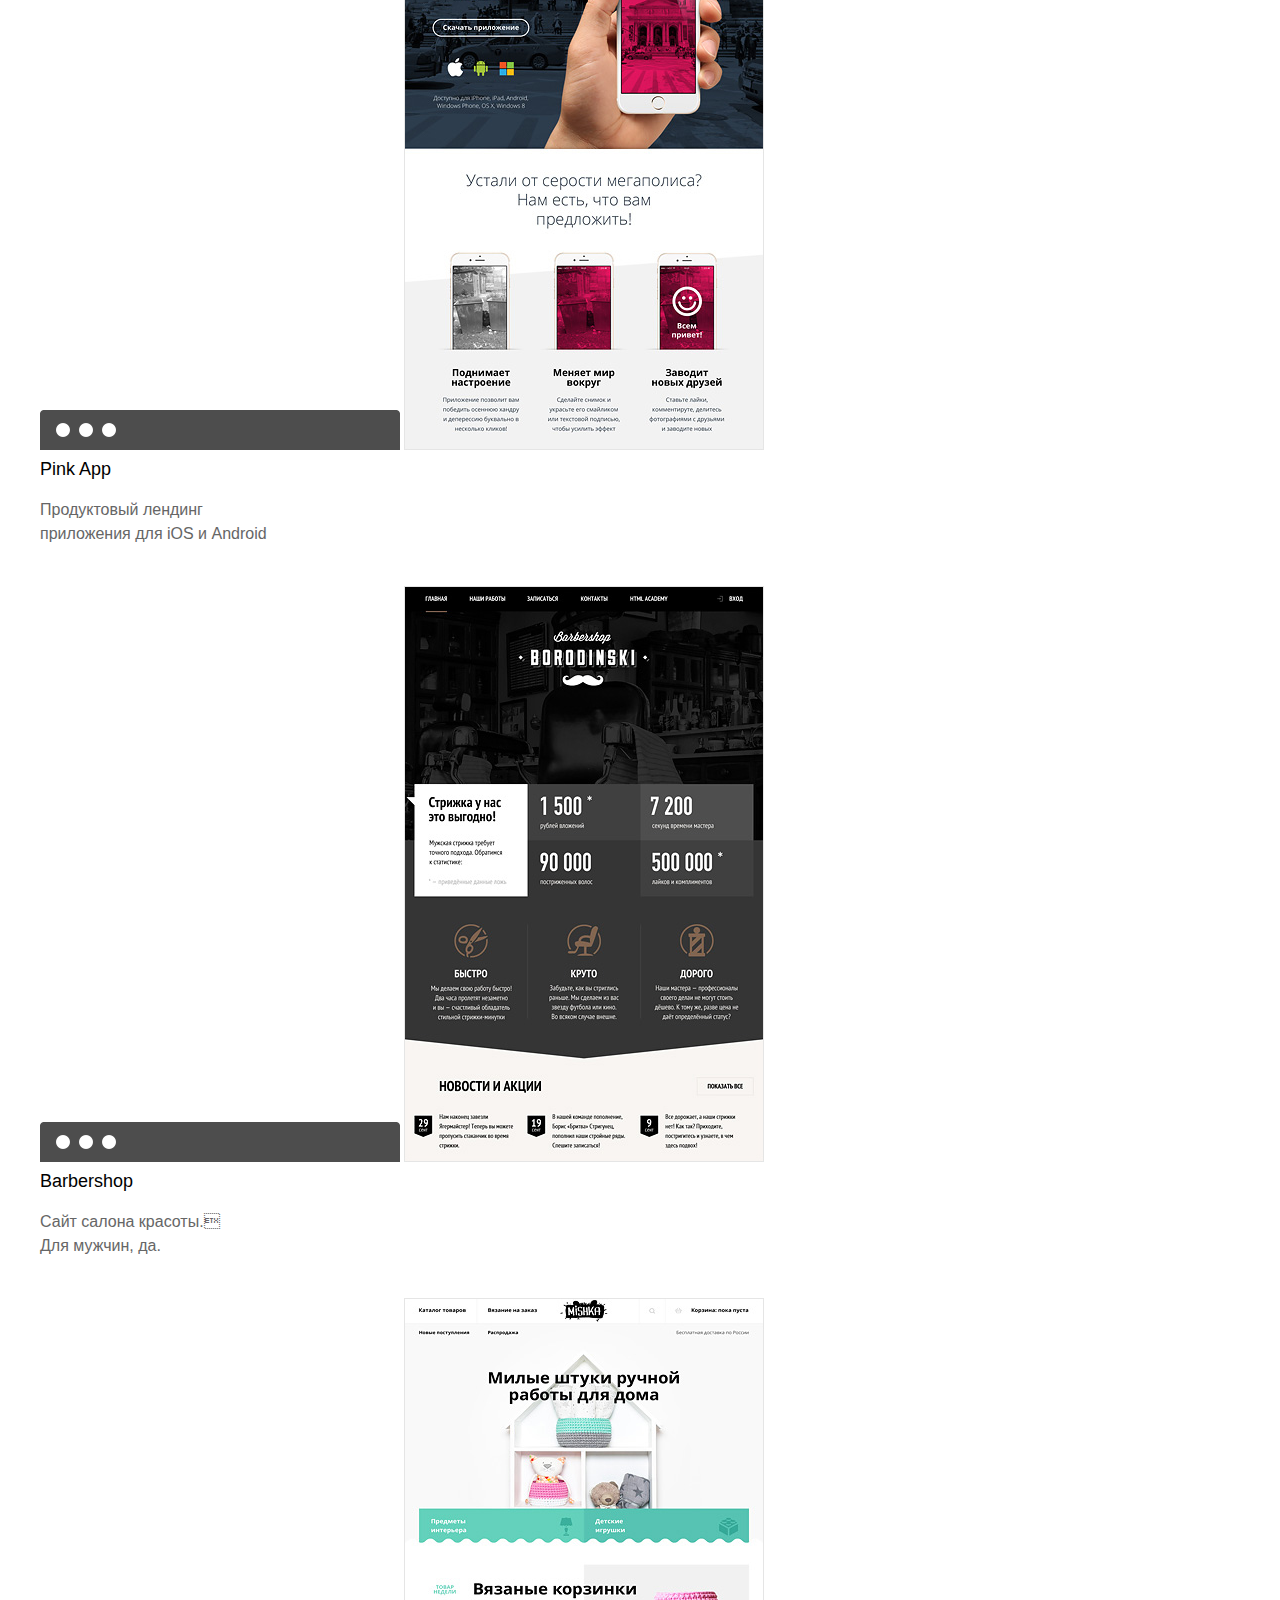
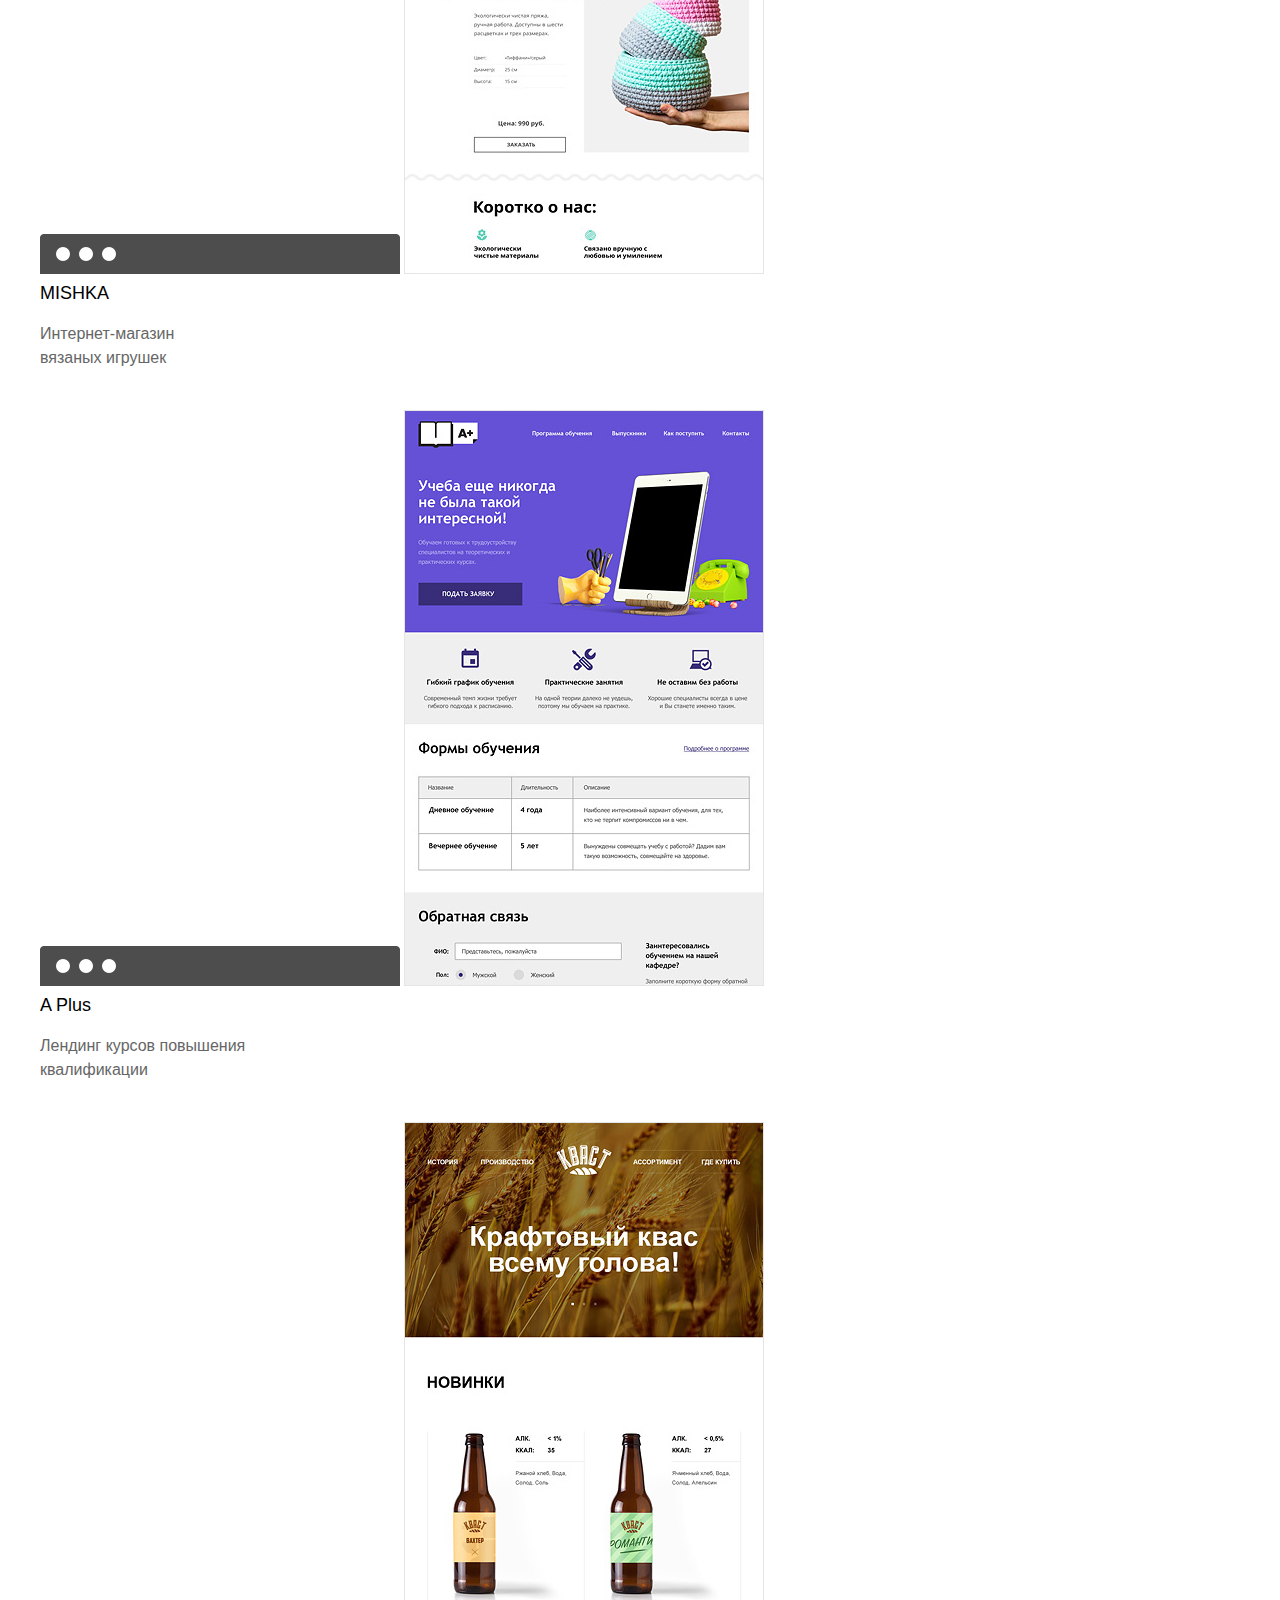
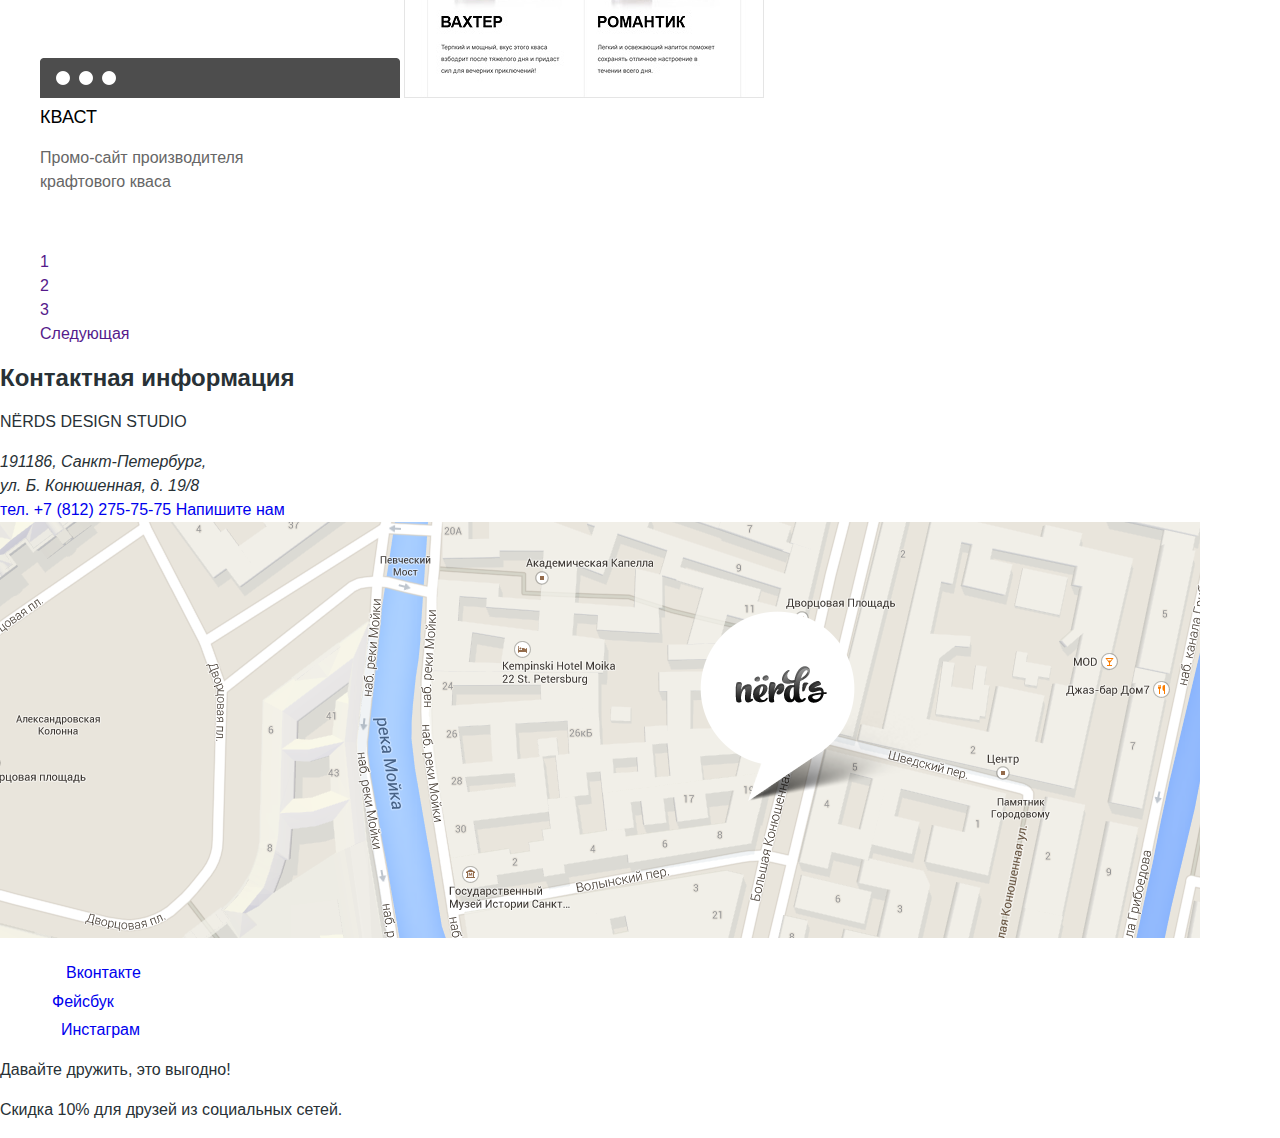
==== commit 4edef58e: "Шрифт+начало стилизации" ====
--- a/catalog.html
+++ b/catalog.html
@@ -31,7 +31,7 @@
           <h2 class="visually-hidden">Фильтр товаров</h2>
             <form method="get" action="https://echo.htmlacademy.ru">
               <fieldset>
-                <legend>СЕТКА:</legend>
+                <legend class="group">СЕТКА:</legend>
                 <ul>
                   <li>
                     <input type="radio" name="grid-group" value="adaptive" id="filter-adaptive" checked>
@@ -48,7 +48,7 @@
                 </ul>
               </fieldset>
               <fieldset>
-                <legend>ОСОБЕННОСТИ:</legend>
+                <legend class="group">ОСОБЕННОСТИ:</legend>
                 <ul>
                   <li>
                     <input type="checkbox" name="Slider" id="filter-Slider" checked>
@@ -83,56 +83,98 @@
                 <img src="img/browser.svg" width="360" height="40" alt="Шапка браузера сайта Седона">
                 <img src="img/sedona.jpg" width="360" height="576" alt="Сайт Седона">
               </a>
+              <div class="order">
+                <a href="#">Sedona</a>
+                <P>Информационный сайт<br>
+                  для туристов</P>
+                <a class="catalog-order" href="#">9 900РУБ.</a>
+              </div>
             </li>
             <li>
               <a href="">
                 <img src="img/browser.svg" width="360" height="40" alt="Шапка браузера сайта Пинк">
                 <img src="img/pink.jpg" width="360" height="576" alt="Сайт Пинк">
               </a>
+              <div class="order">
+                <a href="#">Pink App</a>
+                <P>Продуктовый лендинг<br>
+                  приложения для iOS и Android</P>
+                <a class="catalog-order" href="#">9 900РУБ.</a>
+              </div>
             </li>
             <li>
               <a href="">
                 <img src="img/browser.svg" width="360" height="40" alt="Шапка браузера сайта Бородинский">
                 <img src="img/barbershop.jpg" width="360" height="576" alt="Сайт Бородинский">
               </a>
+              <div class="order">
+                <a href="#">Barbershop</a>
+                <P>Сайт салона красоты.<br>
+                  Для мужчин, да.</P>
+                <a class="catalog-order" href="#">9 900РУБ.</a>
+              </div>
             </li>
             <li>
               <a href="">
                 <img src="img/browser.svg" width="360" height="40" alt="Шапка браузера сайта Мишка">
                 <img src="img/mishka.jpg" width="360" height="576" alt="Сайт Мишка">
               </a>
+              <div class="order">
+                <a href="#">MISHKA</a>
+                <P>Интернет-магазин<br>
+                  вязаных игрушек</P>
+                <a class="catalog-order" href="#">9 900РУБ.</a>
+              </div>
             </li>
             <li>
               <a href="">
                 <img src="img/browser.svg" width="360" height="40" alt="Шапка браузера сайта Aplus">
                 <img src="img/aplus.jpg" width="360" height="576" alt="Сайт Aplus">
               </a>
+              <div class="order">
+                <a href="#">A Plus</a>
+                <P>Лендинг курсов повышения<br>
+                  квалификации</P>
+                <a class="catalog-order" href="#">9 900РУБ.</a>
+              </div>
             </li>
             <li>
               <a href="">
                 <img src="img/browser.svg" width="360" height="40" alt="Шапка браузера сайта Кваст">
                 <img src="img/shop-cvast.jpg" width="360" height="576" alt="Сайт Кваст">
               </a>
-            </li>
+              <div class="order">
+                <a href="#">КВАСТ</a>
+                <P>Промо-сайт производителя<br>
+                  крафтового кваса</P>
+                <a class="catalog-order" href="#">9 900РУБ.</a>
+              </div>
+            </li>
+          </ul>
+          <ul class="page number">
+            <li><a href="">1</a></li>
+            <li><a href="">2</a></li>
+            <li><a href="">3</a></li>
+            <li><a href="">Следующая</a></li>
           </ul>
         </section>
-        <form class="napishite_nam" method="post"
+        <form class="form-write" method="post"
               action="https://echo.htmlacademy.ru">
           <H2>Напишите нам</H2>
           <label for="user-name">Ваше имя:</label><br>
           <input id="user-name" type="text"
-                 name="fio" placeholder="Имя Фамилия"><br>
+                 name="user-name" placeholder="Имя Фамилия"><br>
           <label for="user-mail">Ваш e-mail:</label><br>
           <input id="user-mail" type="text"
-                 name="email" placeholder="email@example.com">
+                 name="user-mail" placeholder="email@example.com">
           <p>
             <label for="textmail-field">Текст письма:</label><br>
             <textarea name="textmail" id="textmail-field" rows="10">
-            В свободной форме
-            </textarea>
+              В свободной форме
+              </textarea>
           </p>
           <button type="button">
-            <img src="img/close-cross.png" alt="крестик закрыть форму">
+            <img src="img/close-cross.png" alt="закрыть форму">
           </button>
           <button type="submit">Отправить</button>
         </form>
@@ -140,9 +182,9 @@
           <!-- <Будет cкрытым -->
           <h2 class="visually-hidden">Контактная информация</h2>
           <p>NЁRDS DESIGN STUDIO</p>
-          <p>191186, Санкт-Петербург,<br>
-            ул. Б. Конюшенная, д. 19/8</p>
-          <p>тел. +7 (812) 275-75-75</p>
+          <address>191186, Санкт-Петербург,<br>
+            ул. Б. Конюшенная, д. 19/8</address>
+          <a class="phone" href="tel:+78122757575">тел. +7 (812) 275-75-75</a>
           <a href="#">Напишите нам</a>
         </section>
         <div>
--- a/style.css
+++ b/style.css
@@ -1,39 +1,66 @@
-a.logo-academy {
-  background: url(img/htmlacademy-comfort.png); /* Путь к файлу с исходным рисунком  */
-  display: block; /*  Рисунок как блочный элемент */
-  width: 199px; /* Ширина рисунка */
-  height: 68px; /*  Высота рисунка */
-}
-a.logo-academy:hover {
-  background: url(img/htmlacademy-steering.png); /* Путь к файлу с заменяемым рисунком  */
+@font-face {
+  font-family: "Roboto";
+  src: url("/fonts/Roboto.woff2") format("woff2");
+  src: url("/fonts/Roboto.woff") format("woff");;
+  font-style: normal;
+  font-weight: 400;
 }
 
-a.logo-Borodinski {
-  background: url(img/barbershop-comfort.png); /* Путь к файлу с исходным рисунком  */
-  display: block; /*  Рисунок как блочный элемент */
-  width: 209px; /* Ширина рисунка */
-  height: 90px; /*  Высота рисунка */
-}
-a.logo-Borodinski:hover {
-  background: url(img/barbershop-steering.png); /* Путь к файлу с заменяемым рисунком  */
+@font-face {
+  font-family: "Robotobold";
+  src: url("/fonts/Robotobold.woff2") format("woff2");
+  src: url("/fonts/Robotobold.woff") format("woff");;
+  font-style: normal;
+  font-weight: 700;
 }
 
-a.logo-Pink {
-  background: url(img/pink-comfort.png); /* Путь к файлу с исходным рисунком  */
-  display: block; /*  Рисунок как блочный элемент */
-  width: 185px; /* Ширина рисунка */
-  height: 52px; /*  Высота рисунка */
+@font-face {
+  font-family: "Robotomedium";
+  src: url("/fonts/Robotomedium.woff2") format("woff2");
+  src: url("/fonts/Robotomedium.woff") format("woff");;
+  font-style: normal;
+  font-weight: 500;
 }
-a.logo-Pink:hover {
-  background: url(img/pink-steering.png); /* Путь к файлу с заменяемым рисунком  */
+body {
+  font-family: "Roboto", "Arial", sans-serif;
+  font-size: 16px;
+  line-height: 24px;
+  margin: 0;
+  padding: 0;
+  min-width: 1200px;
+  color: #283136;
+  background-color: #ffffff;
 }
 
-a.logo-Mishka {
-  background: url(img/mishka-comfort.png); /* Путь к файлу с исходным рисунком  */
-  display: block; /*  Рисунок как блочный элемент */
-  width: 173px; /* Ширина рисунка */
-  height: 84px; /*  Высота рисунка */
+a {
+  text-decoration: none;
 }
-a.logo-Mishka:hover {
-  background: url(img/mishka-steering.png); /* Путь к файлу с заменяемым рисунком  */
+
+li {
+  list-style: none;
 }
+
+.form-write {
+  display: none
+}
+
+.order a,
+fieldset .group {
+  font-size: 18px;
+  color: #000000;
+}
+
+.order p {
+  font-size: 16px;
+  color: #666666;
+}
+
+.order .catalog-order {
+  font-size: 16px;
+  color: #ffffff;
+}
+
+.group  {
+  font-size: 16px;
+  color: red;
+}
